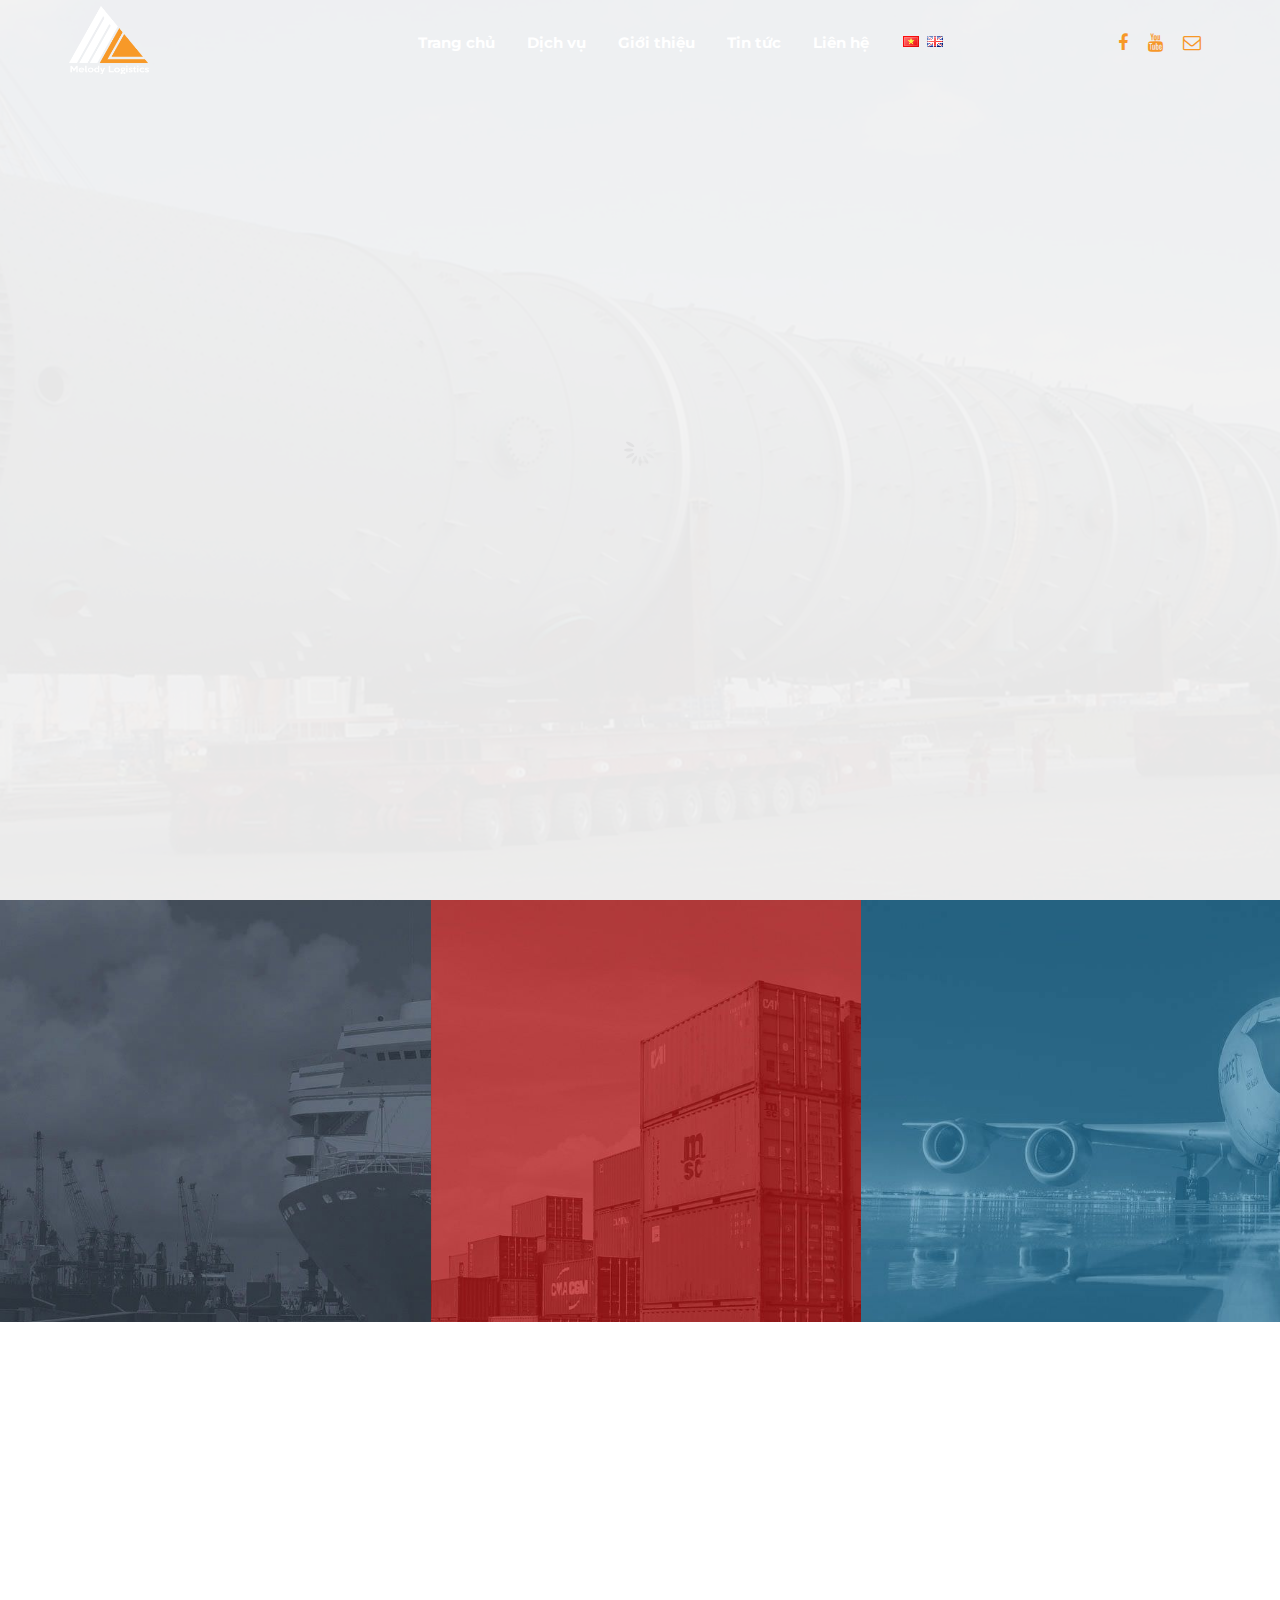
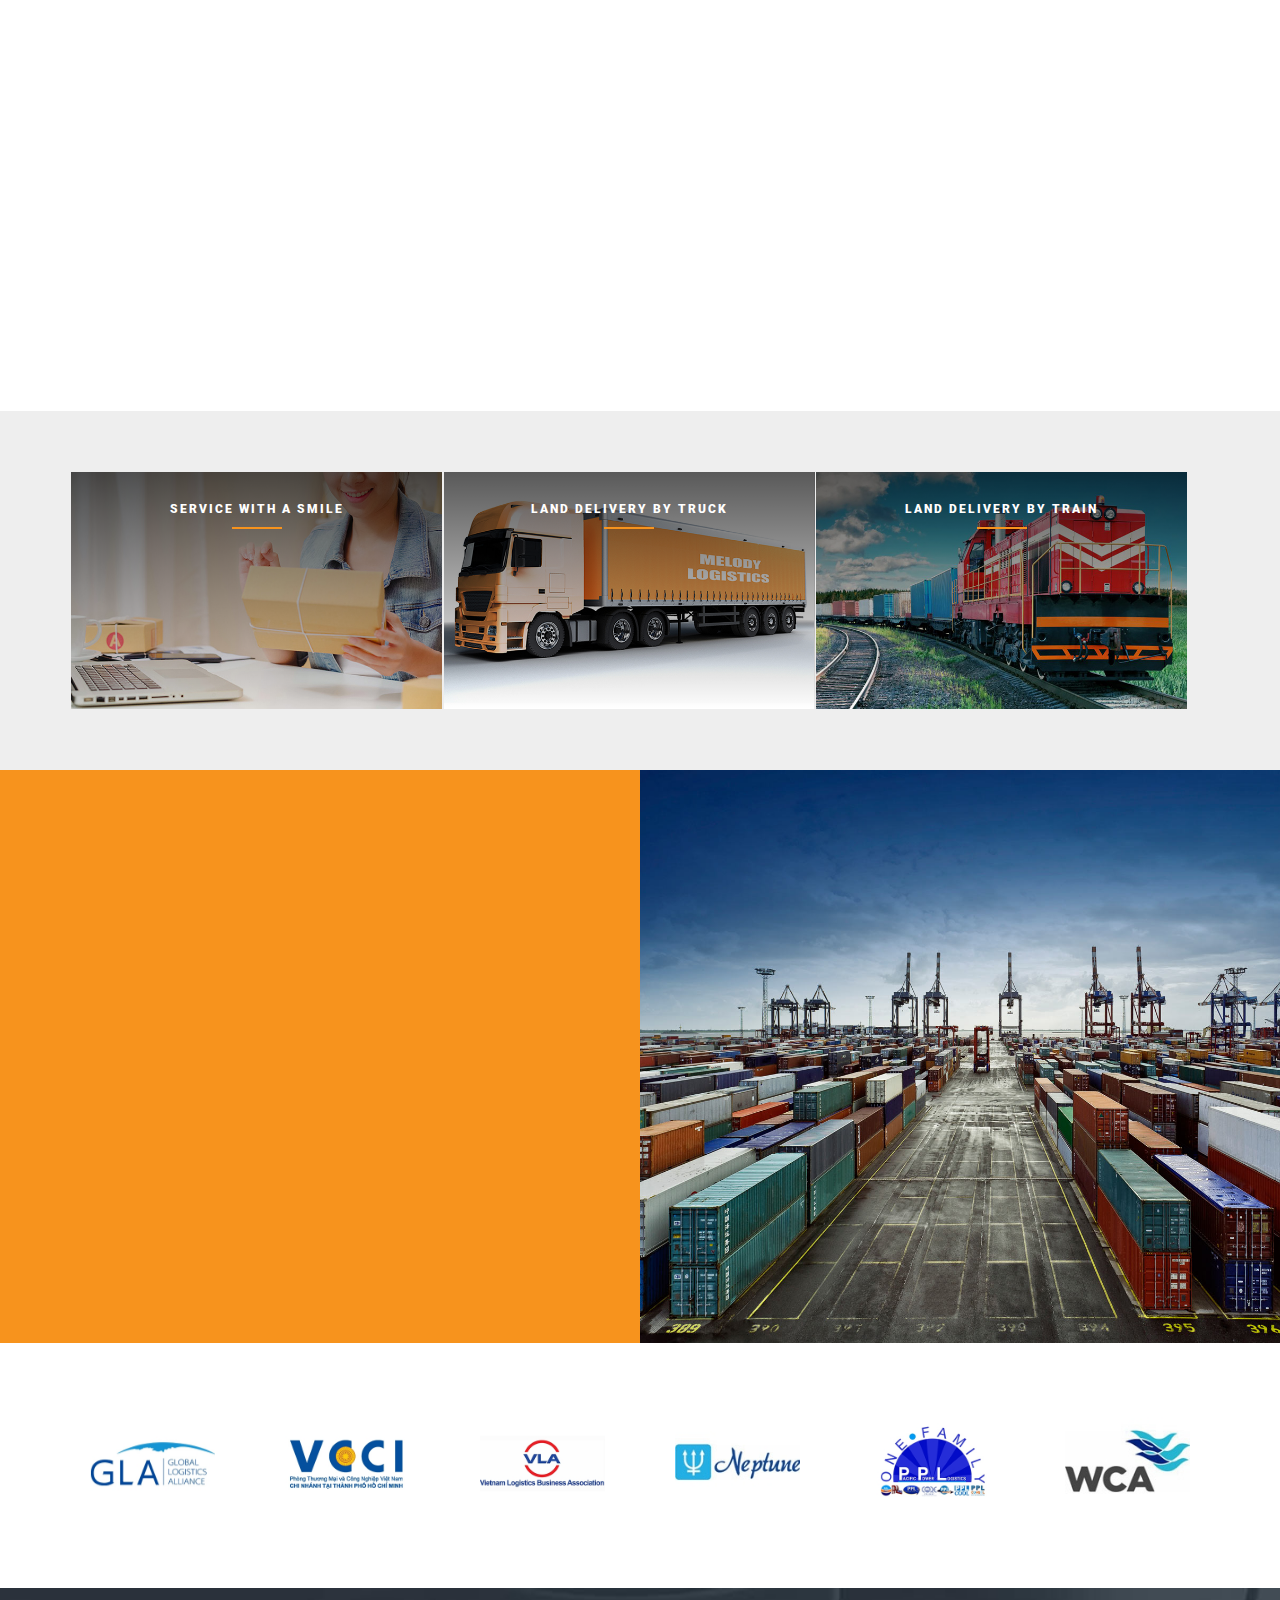
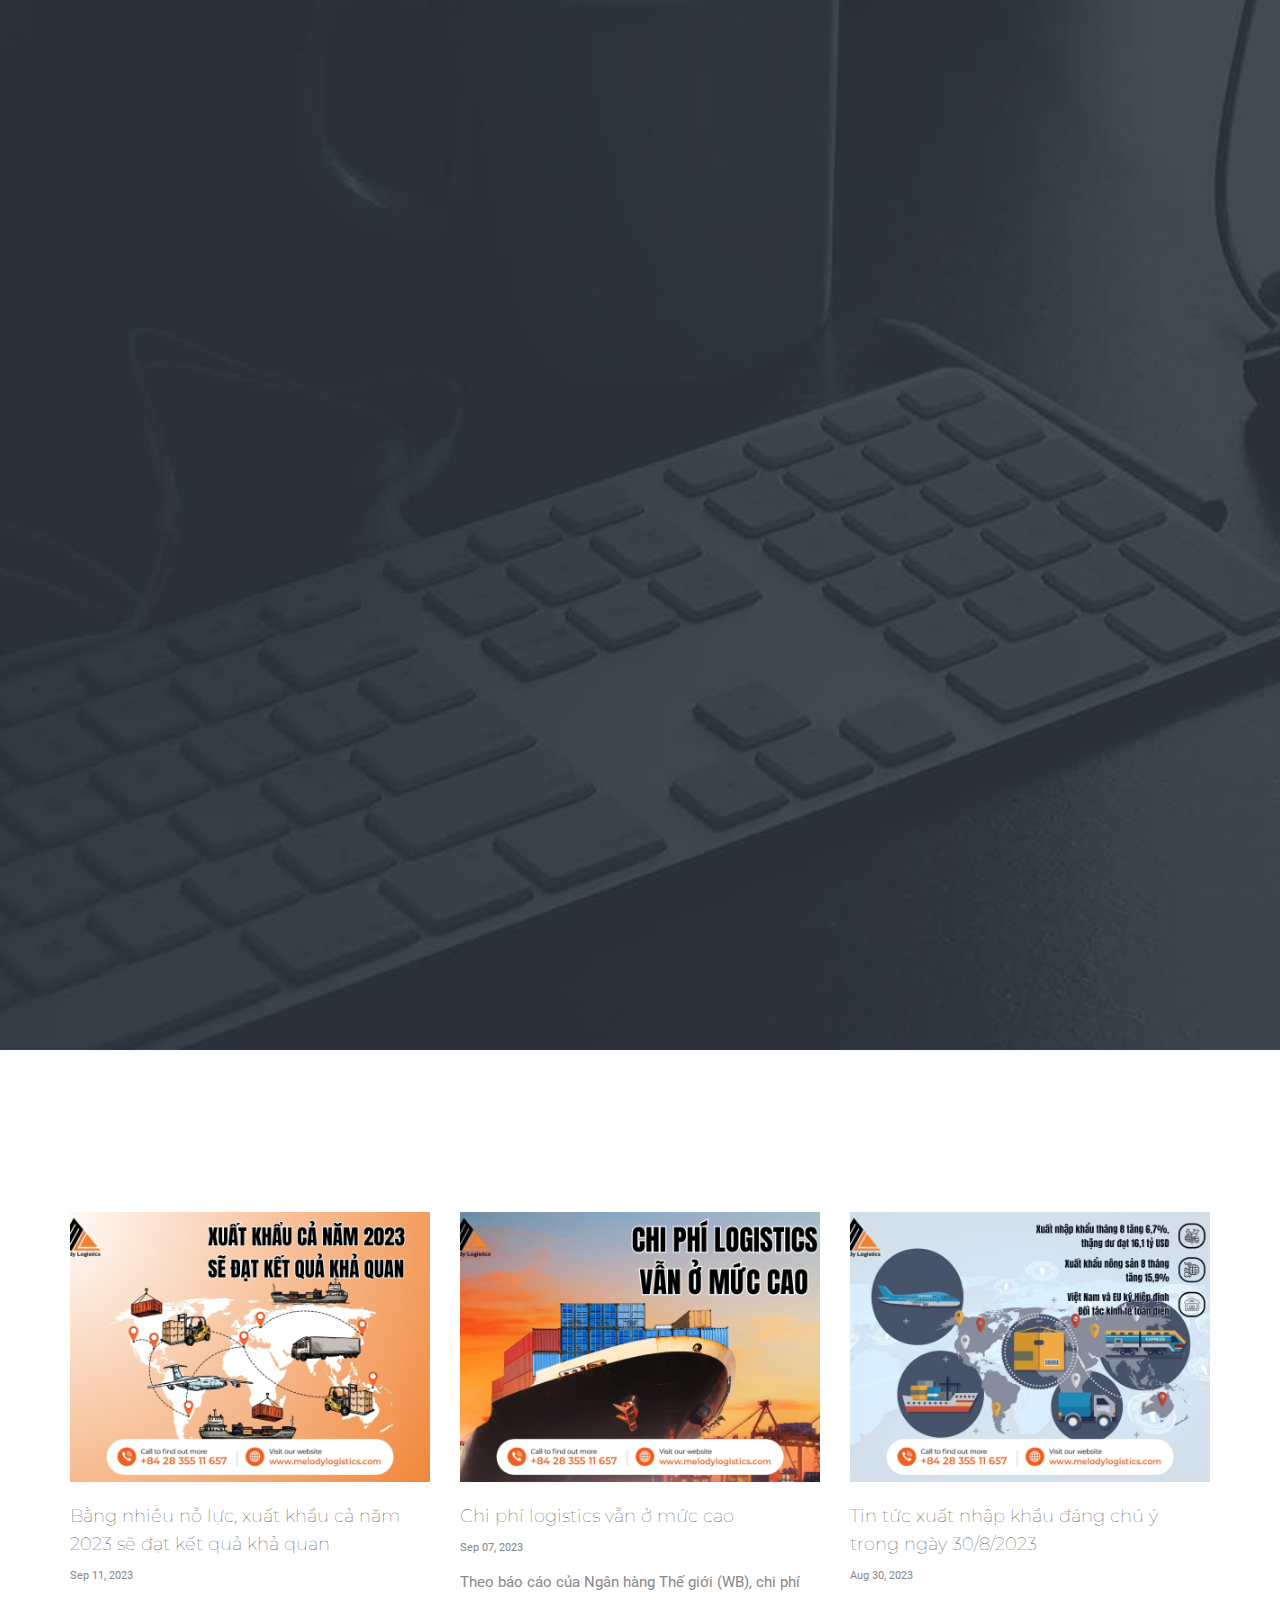
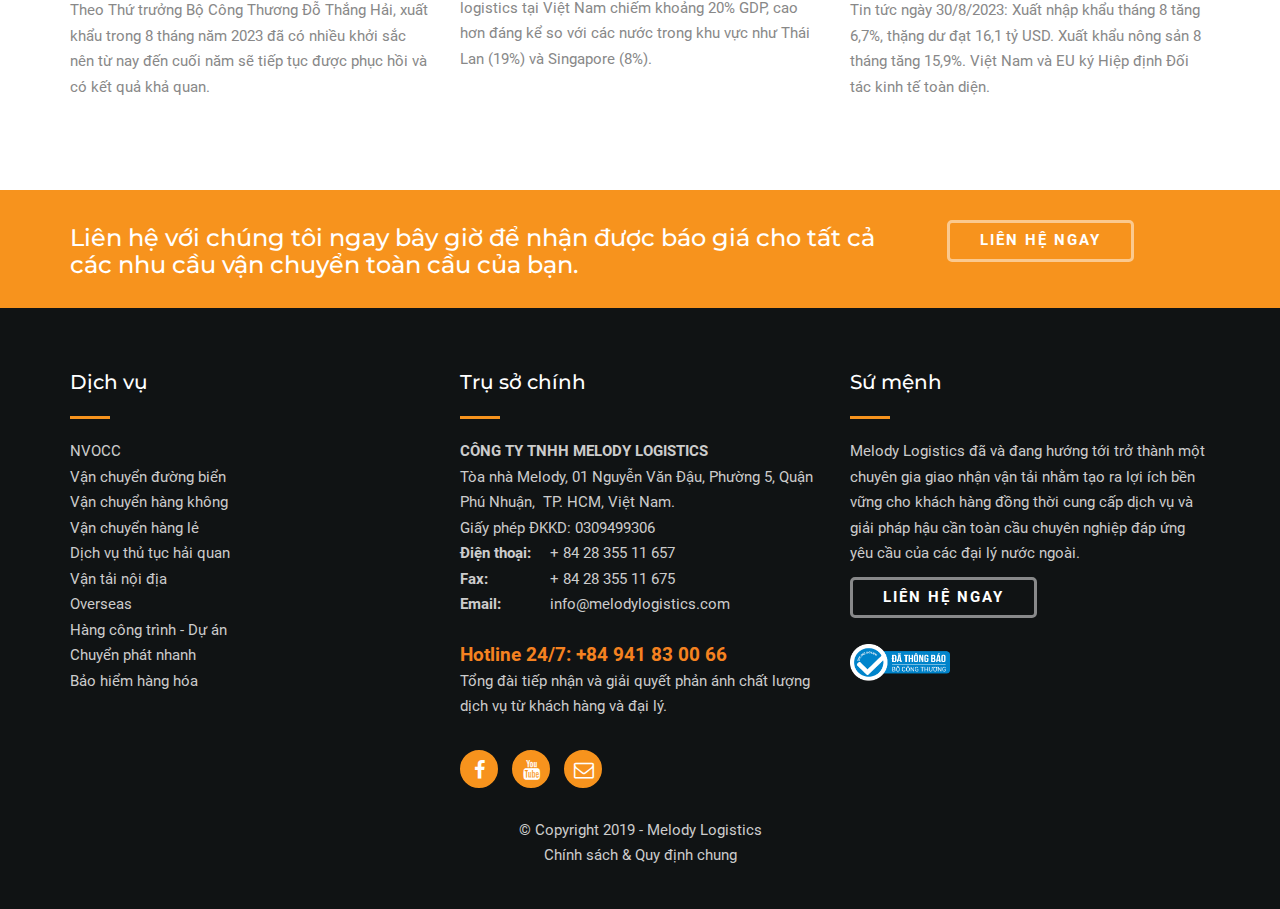
==== index.html @ c4e20d97 "init website" ====
<!DOCTYPE html PUBLIC "-//W3C//DTD XHTML 1.0 Transitional//EN" "http://www.w3.org/TR/xhtml1/DTD/xhtml1-transitional.dtd">
<html xmlns="http://www.w3.org/1999/xhtml">
<head>
	<link rel="canonical" href="">
	<title>Melody Logistics</title>
		<meta http-equiv="Content-Type" content="text/html; charset=utf-8" />
	<!-- Responsive -->
	<meta http-equiv="X-UA-Compatible" content="IE=edge">
	<meta name="viewport" content="width=device-width, initial-scale=1.0, maximum-scale=1.0, user-scalable=0">
	<!--[if lt IE 9]><script src="https://cdnjs.cloudflare.com/ajax/libs/html5shiv/3.7.3/html5shiv.js"></script><![endif]-->
	<!--[if lt IE 9]><script src="js/respond.js"></script><![endif]-->
		<meta name="keywords" content="Logistics, Xuất khẩu, nhập khẩu, Vận chuyển hàng không, Vận chuyển đường biển, Vận chuyển nội địa, Khai báo hải quan">
	<meta name="description" content="Melody Logistics">
	<meta name="category" content="Logistics, Xuất khẩu, nhập khẩu, Vận chuyển hàng không, Vận chuyển đường biển, Vận chuyển nội địa, Khai báo hải quan" />
	<meta name="author" content="melodylogistics.com" />
	<meta name="format-detection" content="telephone=no">
	<meta name="resource-type" content="Document" />
	<meta name="distribution" content="Global" />
	<meta name="revisit-after" content="1 day" />
	<meta name="robots" content="index, follow">	<meta name="language" content="vi,en" />
	
	<link rel="alternate" href="http://melodylogistics.com/trang-chu.html" hreflang="vi-vn">
	    <link rel="alternate" href="http://melodylogistics.com/home-en.html" hreflang="en-us">
    
	<link rel="shortcut icon" href="templates/pc/01/assets/img/brand-icon.png">
	<link rel="image_src" href="templates/pc/01/assets/img/brand-logo.png" />

	<link rel="stylesheet" type="text/css" href="templates/pc/01/assets/css/bootstrap.css" media="screen" />
	<link rel="stylesheet" type="text/css" href="templates/pc/01/assets/css/import-font.css" media="screen" />
	<link rel="stylesheet" type="text/css" href="templates/pc/01/assets/fonts/font-awesome/css/font-awesome.css" media="screen" />
	<link rel="stylesheet" type="text/css" href="templates/pc/01/assets/fonts/et-line-font/style.css" media="screen" />
	<link rel="stylesheet" type="text/css" href="templates/pc/01/assets/rs-plugin/css/settings.css" media="screen" />
	<link rel="stylesheet" type="text/css" href="templates/pc/01/assets/css/owl.carousel.css" media="screen" />
	<link rel="stylesheet" type="text/css" href="templates/pc/01/assets/css/owl.theme.css" media="screen" />
	<link rel="stylesheet" type="text/css" href="templates/pc/01/assets/css/animate.css" media="screen" />
	<link rel="stylesheet" type="text/css" href="templates/pc/01/assets/css/magnific-popup.css" media="screen" />
	<link rel="stylesheet" type="text/css" href="templates/pc/01/assets/css/jquery-ui.css" media="screen" />
	<link rel="stylesheet" type="text/css" href="templates/pc/01/assets/css/let-it-snow.css" media="screen" />
	
		<link rel="stylesheet" type="text/css" href="templates/pc/01/assets/css/fonts.css?v=1530714204" media="screen" />
	
		<link rel="stylesheet" type="text/css" href="templates/pc/01/assets/css/style.css?v=1597909998" media="screen" />
	
	<link rel="stylesheet" type="text/css" href="templates/pc/01/assets/css/rev-settings.css" media="screen" />
	

	<!-- Google Tag Manager -->
	<script>(function(w,d,s,l,i){w[l]=w[l]||[];w[l].push({'gtm.start':
	new Date().getTime(),event:'gtm.js'});var f=d.getElementsByTagName(s)[0],
	j=d.createElement(s),dl=l!='dataLayer'?'&l='+l:'';j.async=true;j.src=
	'gtm.js?id='+i+dl;f.parentNode.insertBefore(j,f);
	})(window,document,'script','dataLayer','GTM-MRBWMZ5');</script>
	<!-- End Google Tag Manager -->	<meta property='og:site_name' content='Melody Logistics' />
	<meta property="og:title" content="Melody Logistics" />
	<meta property="og:description" content="Melody Logistics" />
	<meta property="og:url" content="http://melodylogistics.com" />
</head>

<body>

	<div id="preloader"></div>
	<div id="wrapper">

		        <!-- Google Tag Manager (noscript) -->
        <noscript><iframe src="ns.html?id=GTM-MRBWMZ5"
        height="0" width="0" style="display:none;visibility:hidden"></iframe></noscript>
        <!-- End Google Tag Manager (noscript) -->


<!-- Messenger Plugin chat Code -->
    <div id="fb-root"></div>

    <!-- Your Plugin chat code -->
    <div id="fb-customer-chat" class="fb-customerchat">
    </div>

    <script>
      var chatbox = document.getElementById('fb-customer-chat');
      chatbox.setAttribute("page_id", "296830853773862");
      chatbox.setAttribute("attribution", "biz_inbox");
    </script>

        <!-- Your SDK code -->
        <script>
          window.fbAsyncInit = function() {
            FB.init({
              xfbml            : true,
              version          : 'v14.0'
            });
          };

          (function(d, s, id) {
            var js, fjs = d.getElementsByTagName(s)[0];
            if (d.getElementById(id)) return;
            js = d.createElement(s); js.id = id;
            js.src = 'https://connect.facebook.net/vi_VN/sdk/xfbml.customerchat.js';
            fjs.parentNode.insertBefore(js, fjs);
          }(document, 'script', 'facebook-jssdk'));
        </script>
    
        <!-- Your customer chat code -->
        <div class="fb-customerchat"
        attribution=setup_tool
        page_id="296830853773862"
        theme_color="#ff7e29"
        logged_in_greeting="Chúng tôi có thể giúp gì được cho bạn?"
        logged_out_greeting="Chúng tôi có thể giúp gì được cho bạn?">
        </div>
        <style>
        .fb_customer_chat_bubble_pop_in {
        bottom: 50pt !important;
        }
        .fb_customer_chat_bounce_in_v2 {
        bottom: 95pt !important;
        }
        </style>

        <!-- header begin -->
        <header>
            <div class="container">
                <span id="menu-btn"></span>
                <div class="row">
                    <div class="col-md-3">

                        <!-- logo begin -->
                        <div id="logo">
                            <div class="inner">
                                <a href="trang-chu.html" title="Trang chủ">
                                    <img src="templates/pc/01/assets/img/logo.png" alt="" class="logo-1">
                                    <img src="templates/pc/01/assets/img/logo-2.png" alt="" class="logo-2">
                                </a>

                            </div>
                        </div>
                        <!-- logo close -->

                    </div>

                    <div class="col-md-9">

                        <!-- mainmenu begin -->
                        <nav id="mainmenu-container">
                            <ul id="mainmenu">
                                <li><a href="trang-chu.html" title="Trang chủ">Trang chủ</a></li>
                                <li><a href="javascript:void(0);" title="Dịch vụ">Dịch vụ</a>
                                    <ul>
										                                        <li><a href="nvocc-1.html" title="NVOCC">NVOCC</a></li>
										                                        <li><a href="van-chuyen-duong-bien-2.html" title="Vận chuyển đường biển">Vận chuyển đường biển</a></li>
										                                        <li><a href="van-chuyen-hang-khong-3.html" title="Vận chuyển hàng không">Vận chuyển hàng không</a></li>
										                                        <li><a href="van-chuyen-hang-le-4.html" title="Vận chuyển hàng lẻ">Vận chuyển hàng lẻ</a></li>
										                                        <li><a href="dich-vu-thu-tuc-hai-quan-5.html" title="Dịch vụ thủ tục hải quan">Dịch vụ thủ tục hải quan</a></li>
										                                        <li><a href="van-tai-noi-dia-6.html" title="Vận tải nội địa">Vận tải nội địa</a></li>
										                                        <li><a href="overseas-7.html" title="Overseas">Overseas</a></li>
										                                        <li><a href="hang-cong-trinh-du-an-8.html" title="Hàng công trình - Dự án">Hàng công trình - Dự án</a></li>
										                                        <li><a href="chuyen-phat-nhanh-106.html" title="Chuyển phát nhanh">Chuyển phát nhanh</a></li>
										                                        <li><a href="bao-hiem-248.html" title="Bảo hiểm hàng hóa">Bảo hiểm hàng hóa</a></li>
										                                    </ul>
                                </li>
                                <li><a href="gioi-thieu-1.html" title="Giới thiệu">Giới thiệu</a></li>
                                <li><a href="javascript:void(0);" title="Tin tức">Tin tức</a>
                                    <ul>
										                                        <li><a href="tin-chuyen-nganh-1.html" title="Tin chuyên ngành">Tin chuyên ngành</a></li>
										                                        <li><a href="kien-thuc-chuyen-nganh-11.html" title="Kiến thức chuyên ngành">Kiến thức chuyên ngành</a></li>
										                                        <li><a href="tin-noi-bo-9.html" title="Tin nội bộ">Tin nội bộ</a></li>
										                                        <li><a href="tuyen-dung-10.html" title="Tuyển dụng">Tuyển dụng</a></li>
										                                    </ul>
                                </li>
                                <li><a href="lien-he-5.html" title="Liên hệ">Liên hệ</a></li>
				                <li>
									<div class="language">
										<a class="lang ivn" href="trang-chu.html" title="Tiếng Việt"></a>
                                                                                <a class="lang ien" href="home-en.html" title="English"></a>
                                        									</div><!-- .langauge -->
				                </li>
                            </ul>
                        </nav>
                        <!-- mainmenu close -->

                        <!-- social icons -->
                        <div class="social">
                            <a href="https://www.facebook.com/melodylogistics/" target="_blank"><i class="fa fa-facebook"></i></a>
                            <a href="https://www.youtube.com/channel/UCP0BFwddHaBGBmp3jdzWpYw/featured?view_as=subscriber" target="_blank"><i class="fa fa-youtube"></i></a>
                            <a href="mailto:info@melodylogistics.com"><i class="fa fa-envelope-o"></i></a>
                        </div>
                        <!-- social icons close -->

                    </div>
                </div>
            </div>
        </header>
        <!-- header close -->

		<!-- slider -->
		<div id="slider">
			<!-- revolution slider begin -->
			<div class="fullwidthbanner-container">
				<div id="revolution-slider">
					<ul>
						
												<li data-transition="fade" data-slotamount="7" data-masterspeed="2500" data-delay="5000">
							<!--  BACKGROUND IMAGE -->
							<img src="uploads/2022/melodylogistics_com_ctc_t1657856546_ANV1.jpg" alt="VẬN CHUYỂN HÀNG SIÊU TRƯỜNG SIÊU TRỌNG">

														<div class="tp-caption h-line lft"
								data-x="center"
								data-y="170"
								data-speed="800"
								data-start="1000"
								data-easing="easeInOutCubic"
								data-endspeed="300">
							</div>

							<div class="tp-caption lft custom-font-1"
								data-x="center"
								data-y="220"
								data-speed="800"
								data-start="800"
								data-easing="easeInOutCubic">
								VẬN CHUYỂN HÀNG SIÊU TRƯỜNG SIÊU TRỌNG							</div>
							
							<div class="tp-caption sfb custom-font-2"
								data-x="center"
								data-y="270"
								data-speed="800"
								data-start="1400"
								data-easing="easeInOutCubic">
								Với đội ngũ chuyên nghiệp, nhiều kinh nghiệm và nhiệt tình, chúng tôi sẽ vận chuyển tất cả các loại máy móc, thiết bị đến nơi đâu bạn yêu cầu.							</div>

													</li>
												<li data-transition="fade" data-slotamount="7" data-masterspeed="2500" data-delay="5000">
							<!--  BACKGROUND IMAGE -->
							<img src="uploads/2022/melodylogistics_com_ctc_t1657857971_7hEA.jpg" alt="Vận chuyển hàng hóa đường bộ">

														<div class="tp-caption h-line lft"
								data-x="center"
								data-y="170"
								data-speed="800"
								data-start="1000"
								data-easing="easeInOutCubic"
								data-endspeed="300">
							</div>

							<div class="tp-caption lft custom-font-1"
								data-x="center"
								data-y="220"
								data-speed="800"
								data-start="800"
								data-easing="easeInOutCubic">
								Vận chuyển hàng hóa đường bộ							</div>
							
							<div class="tp-caption sfb custom-font-2"
								data-x="center"
								data-y="270"
								data-speed="800"
								data-start="1400"
								data-easing="easeInOutCubic">
								Vận chuyển nội địa linh hoạt và hiệu quả với chi phí tốt nhất sẽ luôn là sự lựa chọn 
hàng đầu cho các khách hàng 							</div>

													</li>
												<li data-transition="fade" data-slotamount="7" data-masterspeed="2500" data-delay="5000">
							<!--  BACKGROUND IMAGE -->
							<img src="uploads/2022/melodylogistics_com_ctc_t1657858113_S895.jpg" alt="Dịch vụ hải quan">

														<div class="tp-caption h-line lft"
								data-x="center"
								data-y="170"
								data-speed="800"
								data-start="1000"
								data-easing="easeInOutCubic"
								data-endspeed="300">
							</div>

							<div class="tp-caption lft custom-font-1"
								data-x="center"
								data-y="220"
								data-speed="800"
								data-start="800"
								data-easing="easeInOutCubic">
								Dịch vụ hải quan							</div>
							
							<div class="tp-caption sfb custom-font-2"
								data-x="center"
								data-y="270"
								data-speed="800"
								data-start="1400"
								data-easing="easeInOutCubic">
								Thông quan hàng hóa sớm nhất luôn là mục tiêu hàng đầu của bộ phận dịch vụ hải quan Melody Logistics							</div>

													</li>
												<li data-transition="fade" data-slotamount="7" data-masterspeed="2500" data-delay="5000">
							<!--  BACKGROUND IMAGE -->
							<img src="uploads/2022/melodylogistics_com_ctc_t1657858182_HLhY.jpg" alt="Dịch vụ gom hàng lẻ">

														<div class="tp-caption h-line lft"
								data-x="center"
								data-y="170"
								data-speed="800"
								data-start="1000"
								data-easing="easeInOutCubic"
								data-endspeed="300">
							</div>

							<div class="tp-caption lft custom-font-1"
								data-x="center"
								data-y="220"
								data-speed="800"
								data-start="800"
								data-easing="easeInOutCubic">
								Dịch vụ gom hàng lẻ							</div>
							
							<div class="tp-caption sfb custom-font-2"
								data-x="center"
								data-y="270"
								data-speed="800"
								data-start="1400"
								data-easing="easeInOutCubic">
								Tối ưu hóa chi phí và thời gian vận chuyển với dịch vụ vận chuyển hàng lẻ của chúng tôi.							</div>

													</li>
												<li data-transition="fade" data-slotamount="7" data-masterspeed="2500" data-delay="5000">
							<!--  BACKGROUND IMAGE -->
							<img src="uploads/2022/melodylogistics_com_ctc_t1657858251_PT57.jpg" alt="NVOCC">

														<div class="tp-caption h-line lft"
								data-x="center"
								data-y="170"
								data-speed="800"
								data-start="1000"
								data-easing="easeInOutCubic"
								data-endspeed="300">
							</div>

							<div class="tp-caption lft custom-font-1"
								data-x="center"
								data-y="220"
								data-speed="800"
								data-start="800"
								data-easing="easeInOutCubic">
								NVOCC							</div>
							
							<div class="tp-caption sfb custom-font-2"
								data-x="center"
								data-y="270"
								data-speed="800"
								data-start="1400"
								data-easing="easeInOutCubic">
								Chúng tôi cung cấp cho khách hàng sử dụng dịch vụ vận tải đường biển những giải pháp hiệu quả với chi phí thấp nhất							</div>

													</li>
												<li data-transition="fade" data-slotamount="7" data-masterspeed="2500" data-delay="5000">
							<!--  BACKGROUND IMAGE -->
							<img src="uploads/2022/melodylogistics_com_ctc_t1657858302_dyCN.jpg" alt="DỊCH VỤ VẬN CHUYỂN ĐƯỜNG HÀNG KHÔNG TOÀN CẦU">

														<div class="tp-caption h-line lft"
								data-x="center"
								data-y="170"
								data-speed="800"
								data-start="1000"
								data-easing="easeInOutCubic"
								data-endspeed="300">
							</div>

							<div class="tp-caption lft custom-font-1"
								data-x="center"
								data-y="220"
								data-speed="800"
								data-start="800"
								data-easing="easeInOutCubic">
								DỊCH VỤ VẬN CHUYỂN ĐƯỜNG HÀNG KHÔNG TOÀN CẦU							</div>
							
							<div class="tp-caption sfb custom-font-2"
								data-x="center"
								data-y="270"
								data-speed="800"
								data-start="1400"
								data-easing="easeInOutCubic">
								Chúng tôi hiểu rằng vận tải bằng đường hàng không đóng một vai trò quan trọng trong sự thành công của doanh nghiệp của bạn và chúng tôi luôn phấn đấu để cung cấp cho bạn nhiều lựa chọn đáng tin cậy với chi phí hợp lý nhất							</div>

													</li>
												<li data-transition="fade" data-slotamount="7" data-masterspeed="2500" data-delay="5000">
							<!--  BACKGROUND IMAGE -->
							<img src="uploads/2022/melodylogistics_com_ctc_t1657858339_OZrp.jpg" alt="DỊCH VỤ VẬN TẢI ĐƯỜNG BIỂN">

														<div class="tp-caption h-line lft"
								data-x="center"
								data-y="170"
								data-speed="800"
								data-start="1000"
								data-easing="easeInOutCubic"
								data-endspeed="300">
							</div>

							<div class="tp-caption lft custom-font-1"
								data-x="center"
								data-y="220"
								data-speed="800"
								data-start="800"
								data-easing="easeInOutCubic">
								DỊCH VỤ VẬN TẢI ĐƯỜNG BIỂN							</div>
							
							<div class="tp-caption sfb custom-font-2"
								data-x="center"
								data-y="270"
								data-speed="800"
								data-start="1400"
								data-easing="easeInOutCubic">
								Dịch vụ tin cậy, tài chính ổn định và đội ngũ nhân viên giàu kinh nghiệm là những nhân tố chính đem lại sự hợp tác lâu dài với hãng tàu và tất cả đối tác							</div>

													</li>
						
						<div class="soverlay"></div>
					</ul>
				</div>
			</div>
			<!-- revolution slider close -->
		</div>
		<!-- slider close -->

		<div class="clearfix"></div>

		<!-- content begin -->
		<div id="content" class="no-padding">
			
			<div class="box-container">
				
								<div id="bg-service-1" class="idx-service box-one-third light-text">
					<div class="inner wow" data-wow-delay="0s">
						<h2 class="wow fadeIn" data-wow-delay=".2s">NVOCC</h2>
						<p class="wow fadeIn" data-wow-delay=".3s">NVOCC cung cấp cho khách hàng có nhu cầu vận tải đường biển những giải pháp hiệu quả với chi phí thấp nhất. NVOCC duy trì quan hệ đối tác chiến lược với các hãng lớn trên thế giới nhằm cung cấp cước tàu biển với giá cạnh tranh nhất.</p>
						<div class="divider-single"></div>
						<a href="nvocc-1.html" title="NVOCC" class="btn-border-light wow fadeInUp" data-wow-delay=".4s" data-wow-duration=".3s">xem thêm</a>
					</div>
				</div>

								<div id="bg-service-3" class="idx-service box-one-third light-text">
					<div class="inner">
						<h2 class="wow fadeIn" data-wow-delay=".2s">Vận chuyển đường biển</h2>
						<p class="wow fadeIn" data-wow-delay=".3s">Melody ký kết hợp đồng dịch vụ với các hãng tàu có uy tín như APL, CMA-CGM, OOCL, ZIM, CK LINE, PIL, WAN HAI, YML, MSC … để cung cấp cho khách hàng đầy đủ và kịp thời các thông tin về thời gian, lộ trình vận chuyển với chi phí tiết kiệm nhất ...</p>
						<div class="divider-single"></div>
						<a href="van-chuyen-duong-bien-2.html" title="Vận chuyển đường biển" class="btn-border-light wow fadeInUp" data-wow-delay=".4s" data-wow-duration=".3s">xem thêm</a>
					</div>
				</div>

								<div id="bg-service-2" class="idx-service box-one-third light-text">
					<div class="inner">
						<h2 class="wow fadeIn" data-wow-delay=".2s">Vận chuyển hàng không</h2>
						<p class="wow fadeIn" data-wow-delay=".3s">Melody cung cấp dịch vụ xuất và nhập bằng đường hàng không cho tất cả các loại hàng hóa từ / đến bất cứ nơi nào trên thế giới. Bằng cách xây dựng mối quan hệ tốt và lâu dài với nhiều hãng hàng không: MH (Hãng hàng không Malaysia), TK (hãng hàng không...</p>
						<div class="divider-single"></div>
						<a href="van-chuyen-hang-khong-3.html" title="Vận chuyển hàng không" class="btn-border-light wow fadeInUp" data-wow-delay=".4s" data-wow-duration=".3s">xem thêm</a>
					</div>
				</div>
			</div>



			<div class="clearfix"></div>

						<!-- section begin -->
			<section id="section-features">
				<div class="container">
					<div class="row">
						<div class="col-md-12">
							<div class="text-center">
																<h2 class="wow fadeIn" data-wow-delay="0">
									Tại sao chọn chúng tôi?									<span>lý do để chọn chúng tôi làm đối tác vận chuyển hàng hóa của bạn</span>
								</h2>
								<div class="small-border wow flipInY" data-wow-delay=".2s" data-wow-duration=".8s"></div>
							</div>
						</div>
						<div class="col-md-6">
							<div class="feature-box">
								<i class="icon-tools wow zoomIn" data-wow-delay="0s"></i>
								<div class="text wow fadeIn" data-wow-delay=".2s">
																		<h3>HỆ THỐNG CHI NHÁNH RỘNG KHẮP CẢ NƯỚC</h3>
									<p>Melody Logistics với hệ thống chi nhánh và văn phòng rộng khắp cả nước như Hà Nội, Hải Phòng, Đà Nẵng, Đồng Nai, Bình Dương, Cần Thơ và TP. Hồ Chí Minh. Melody Logistics tự tin tiếp nhận mọi nhu cầu vận chuyển hàng hóa trong nước và quốc tế của quý khách hàng.</p>
								</div>
							</div>
						</div>

						<div class="col-md-6">
							<div class="feature-box">
								<i class="icon-bargraph wow zoomIn" data-wow-delay=".2s"></i>
								<div class="text wow fadeIn" data-wow-delay=".4s">
																		<h3>DỊCH VỤ ĐA DẠNG</h3>
									<p>Với hơn 10 năm kinh nghiệm cung cấp dịch vụ giao nhận và vận chuyển hàng hóa, Melody Logistics hiểu được nhu cầu đa dạng của khách hàng, vì vậy chúng tôi luôn cố gắng xây dựng các dịch vụ một cách đa dạng và linh hoạt nhằm đáp ứng yêu cầu khắc khe của Quý khách hàng.</p>
								</div>
							</div>
						</div>

						<div class="col-md-6">
							<div class="feature-box">
								<i class="icon-pricetags wow zoomIn" data-wow-delay=".4s"></i>
								<div class="text wow fadeIn" data-wow-delay=".6s">
																		<h3>SỨC MẠNH TOÀN CẦU</h3>
									<p>Bằng việc đặt niềm tin vào một trong những công ty logistics lớn như Melody Logistics của chúng tôi, Quý khách hàng nhận được sự an tâm về tài chính, nguồn lực lớn, sự đầu tư vào công nghệ và mạng lưới đại lý toàn cầu. Bất cứ nơi nào bạn cần để vận chuyển, Melody Logistics tự hào là thành viên của các hiệp hội hàng đầu thế giới trong ngành vận chuyển hàng hóa như  WCA, FIATA, PPL Network, Neptune, VLA and VCCI. Melody Logistics  sẽ luôn sẵn sàng cung cấp với tiêu chuẩn toàn cầu, chi phí hợp lý, chất lượng cao, giải pháp tối ưu và hiệu quả cho mỗi nhu cầu khách hàng.</p>
								</div>
							</div>
						</div>

						<div class="col-md-6">
							<div class="feature-box">
								<i class="icon-refresh wow zoomIn" data-wow-delay=".6s"></i>
								<div class="text wow fadeIn" data-wow-delay=".8s">
																		<h3>GIẢI PHÁP TỐI ƯU</h3>
									<p>Mặc dù có rất nhiều nhà cung cấp dịch vụ trong ngành công nghiệp logistics hiện nay, nhưng Melody Logistics luôn tìm kiếm giải pháp tốt nhất cho nhu cầu vận chuyển  hàng hóa của quý khách hàng.</p>
								</div>
							</div>
						</div>

						<div class="clearfix"></div>

					</div>
				</div>
			</section>
			<!-- section close -->

			<!-- section begin -->
			<section id="section-gallery">
				<div class="container">
					<div class="row">


						<div class="col-md-12">
							<div id="gallery" class="gallery full-gallery ex-gallery zoom-gallery">

								<!-- gallery item -->
								<div class="item">
									<div class="picframe">
										<a href="templates/pc/01/assets/img/gallery/pic-1.jpg" data-source="templates/pc/01/assets/img/gallery/pic-1.jpg" title="Service with a Smile">
											<span class="overlay"></span>

											<span class="pf_text">
												<span class="project-name">Service with a Smile</span>
												<span class="small-border"></span>
											</span>

											<img src="templates/pc/01/assets/img/gallery/pic-1.jpg" alt="" />
										</a>

									</div>
								</div>
								<!-- close gallery item -->

								<!-- gallery item -->
								<div class="item">
									<div class="picframe">
										<a href="templates/pc/01/assets/img/gallery/pic-2.jpg" data-source="templates/pc/01/assets/img/gallery/pic-2.jpg" title="Land Delivery by Truck">
											<span class="overlay"></span>

											<span class="pf_text">
												<span class="project-name">Land Delivery by Truck</span>
												<span class="small-border"></span>
											</span>

											<img src="templates/pc/01/assets/img/gallery/pic-2.jpg" alt="" />
										</a>

									</div>
								</div>
								<!-- close gallery item -->

								<!-- gallery item -->
								<div class="item">
									<div class="picframe">
										<a href="templates/pc/01/assets/img/gallery/pic-3.jpg" data-source="templates/pc/01/assets/img/gallery/pic-3.jpg" title="Land Delivery by Train">
											<span class="overlay"></span>

											<span class="pf_text">
												<span class="project-name">Land Delivery by Train</span>
												<span class="small-border"></span>
											</span>

											<img src="templates/pc/01/assets/img/gallery/pic-3.jpg" alt="" />
										</a>

									</div>
								</div>
								<!-- close gallery item -->





							</div>
						</div>
					</div>
				</div>
			</section>
			<!-- section close -->

			<!-- section begin -->
			<section id="explore-1" class="side-bg light-text">
				<div class="col-md-6 col-md-offset-6 pull-right image-container">
					<div class="background-image"></div>
				</div>

				<div class="container">
					<div class="row">
						<div class="col-md-5">
							<div class="inner-padding">
								<div id="testi-carousel" class="testi-slider wow fadeIn" data-wow-delay="0s" data-wow-duration="1s">
									
																		<div class="item">
										<blockquote>Cảm ơn quý công ty Melody Logistics luôn sát cánh củng doanh nghiệp chúng tôi và luôn tư vấn giải pháp để chúng tôi có thể tối ưu chi phí cho doanh nghiệp của mình mà vẫn đáp ứng nhu cầu vận chuyển hàng hóa của chúng tôi. Chân thành cảm ơn

Châu Tuyết Nhi - CTC Group
</blockquote>
										<span class="testi-by">Cảm nhận từ khách hàng</span>
									</div>
																		<div class="item">
										<blockquote>Là một trong những nhà cung cấp dịch vụ logistics đầu tiên doanh nghiệp chúng tôi lựa chọn để vận chuyển những chuyến hàng đầu từ sang Châu Âu. Sau 10 năm gắn bó chúng tôi khẳng định Melody Logistics là một trong nhưng đơn vị uy tín với chi phí hợp lý và đội ngũ lãnh đạo và nhân viên có tâm. Đó là một trong những lý do giúp Melody Logistics phát triễn bền vững suốt hơn 10 năm qua.

Nguyễn Huy Thái - phòng xuất nhập khẩu HL Group</blockquote>
										<span class="testi-by">Cảm nhận từ khách hàng</span>
									</div>
									
								</div>
							</div>

						</div>
					</div>
				</div>

				<div class="clearfix"></div>
			</section>
			<!-- section close -->

			<!-- section begin -->
			<section id="section-partners">
				<div class="container">
					<div class="row">

						<div class="client-carousel logo-partners">
							
														<div class="client-item">
								<img src="uploads/2019/melodylogistics_com_ctc_t1565165986_JfKW.jpg" alt="GLA">
							</div>
														<div class="client-item">
								<img src="uploads/2019/melodylogistics_com_ctc_t1565166102_sD3T.jpg" alt="VCCI">
							</div>
														<div class="client-item">
								<img src="uploads/2019/melodylogistics_com_ctc_t1565166237_8vEe.jpg" alt="VLA">
							</div>
														<div class="client-item">
								<img src="uploads/2018/melodylogistics_com_ctc_t1544415339_Dqco.jpg" alt="Neptune">
							</div>
														<div class="client-item">
								<img src="uploads/2019/melodylogistics_com_ctc_t1565166421_N0U4.jpg" alt="PPL Network">
							</div>
														<div class="client-item">
								<img src="uploads/2018/melodylogistics_com_ctc_t1544415365_Xxk6.jpg" alt="WCA">
							</div>
														<div class="client-item">
								<img src="uploads/2019/melodylogistics_com_ctc_t1565166500_IG7Q.jpg" alt="FIATA">
							</div>
														<div class="client-item">
								<img src="uploads/2020/melodylogistics_com_ctc_t1579513542_wmNv.jpg" alt="Chubb">
							</div>
							
						</div>

						<div class="clearfix"></div>
					</div>
				</div>
			</section>
			<!-- section close -->

			<!-- section begin -->
			<section id="section-faq" class="light-text">

				<div class="container">
					<div class="row">
						<div class="text-center">
							<h2 class="wow fadeInUp" data-wow-delay="0">FAQ
						<span>Frequently Asked Questions</span>
							</h2>
							<div class="small-border wow flipInY" data-wow-delay=".2s" data-wow-duration=".8s"></div>
						</div>

						<div class="col-md-6 wow fadeInLeft" data-wow-delay=".5s" data-duration=".75s">

							<ul class="accordion">

																<li>
									<a class="Active">Tôi muốn nhận báo giá về lô hàng của mình?</a>
									<div class="content">Bạn chỉ cần liên hệ và cung cấp thông tin vào 1 trong những kênh sau:

    -Nhắn tin qua box chat ở góc phải màn hình với Melody.
    -Gửi email vào : info@melodylogistics.com.
    -Gọi vào số: + 84 28 355 11 657.
    -Nhắn tin vào fanpage chính thức : https://www.facebook.com/melodylogistics.

Tùy thuộc vào POL/POD, loại sản phẩm và điều khoản giao dịch, bạn sẽ nhận được báo giá sau khoảng 30 phút đến 1 ngày</div>
								</li>
																<li>
									<a class="Active">CIF Cost, Insurance and Freight</a>
									<div class="content">Người bán có nghĩa vụ giống như điều khoản CFR tuy nhiên người bán có thêm nghĩa vụ mua bảo hiểm rủi ro về hư hại và tổn thất hàng hóa trong suốt quá trình vận chuyển.  Người bán có nghĩa vụ làm các thủ tục xuất khẩu. Điều khoản này chỉ áp dụng cho vận tải đường biển hoặc đường sông.  </div>
								</li>
																<li>
									<a class="Active">CFR Cost and Freight</a>
									<div class="content">Người bán chịu các phí tổn và trả cước vận chuyển đến cảng đích. Thời điểm chuyển giao rủi ro từ người bán sang người mua là ngay sau khi hàng được giao qua lan can tàu tại cảng xuất. Người bán có nghĩa vụ làm các thủ tục xuất khẩu. Điều khoản này chỉ áp dụng cho vận chuyển đường biển và đường sông.</div>
								</li>
																<li>
									<a class="Active">FOB Free On Board</a>
									<div class="content">Người mua chịu mọi phí tổn và rủi ro ngay sau khi hàng được giao qua lan can tàu tại cảng xuất khẩu. Người mua đồng thời có nghĩa vụ làm thủ tục xuất khẩu. Điều khoản này chỉ áp dụng cho vận tải đường biển hoặc đường sông.  </div>
								</li>
								
							</ul>

						</div>


						<div class="col-md-6 wow fadeInRight" data-wow-delay=".5s" data-duration=".75s">
							<ul class="accordion">

																<li>
									<a class="Active">Tôi muốn nhận báo giá về lô hàng của mình?</a>
									<div class="content">Bạn chỉ cần liên hệ và cung cấp thông tin vào 1 trong những kênh sau:

    -Nhắn tin qua box chat ở góc phải màn hình với Melody.
    -Gửi email vào : info@melodylogistics.com.
    -Gọi vào số: + 84 28 355 11 657.
    -Nhắn tin vào fanpage chính thức : https://www.facebook.com/melodylogistics.

Tùy thuộc vào POL/POD, loại sản phẩm và điều khoản giao dịch, bạn sẽ nhận được báo giá sau khoảng 30 phút đến 1 ngày</div>
								</li>
																<li>
									<a class="Active">CIF Cost, Insurance and Freight</a>
									<div class="content">Người bán có nghĩa vụ giống như điều khoản CFR tuy nhiên người bán có thêm nghĩa vụ mua bảo hiểm rủi ro về hư hại và tổn thất hàng hóa trong suốt quá trình vận chuyển.  Người bán có nghĩa vụ làm các thủ tục xuất khẩu. Điều khoản này chỉ áp dụng cho vận tải đường biển hoặc đường sông.  </div>
								</li>
																<li>
									<a class="Active">CFR Cost and Freight</a>
									<div class="content">Người bán chịu các phí tổn và trả cước vận chuyển đến cảng đích. Thời điểm chuyển giao rủi ro từ người bán sang người mua là ngay sau khi hàng được giao qua lan can tàu tại cảng xuất. Người bán có nghĩa vụ làm các thủ tục xuất khẩu. Điều khoản này chỉ áp dụng cho vận chuyển đường biển và đường sông.</div>
								</li>
																<li>
									<a class="Active">FOB Free On Board</a>
									<div class="content">Người mua chịu mọi phí tổn và rủi ro ngay sau khi hàng được giao qua lan can tàu tại cảng xuất khẩu. Người mua đồng thời có nghĩa vụ làm thủ tục xuất khẩu. Điều khoản này chỉ áp dụng cho vận tải đường biển hoặc đường sông.  </div>
								</li>
								
							</ul>
						</div>

						<div class="divider-single"></div>

						<div class="text-center" style="display: none;">
							<a href="#" class="btn-border-light wow fadeInUp" data-wow-delay="0">Have More Questions?</a>
						</div>


					</div>
				</div>

				<div class="clearfix"></div>
			</section>
			<!-- section close -->

			<!-- section begin -->
			<section id="section-news">
				<div class="container">
					<div class="row">
						<div class="text-center">
							<h2 class="wow fadeIn" data-wow-delay="0">Tin tức
						<span>cập nhật những thông tin mới nhất</span>
							</h2>
							<div class="small-border wow flipInY" data-wow-delay=".2s" data-wow-duration=".8s"></div>
						</div>
						<div id="newslist" class="news-list">
							
														<div class="col-md-4 news-item item">
								<a href="bang-nhieu-no-luc-xuat-khau-ca-nam-2023-se-dat-ket-qua-kha-quan-1033.html" title="Bằng nhiều nỗ lực, xuất khẩu cả năm 2023 sẽ đạt kết quả khả quan"><div class="imgthumb" style="background-image: url('uploads/2023/melodylogistics_com_ctc_t1694404621_gTDo.jpg');"></div></a>
								<div class="desc">
									<a href="bang-nhieu-no-luc-xuat-khau-ca-nam-2023-se-dat-ket-qua-kha-quan-1033.html" title="Bằng nhiều nỗ lực, xuất khẩu cả năm 2023 sẽ đạt kết quả khả quan">
										<h3>Bằng nhiều nỗ lực, xuất khẩu cả năm 2023 sẽ đạt kết quả khả quan</h3>
									</a>
									<div class="post-details">Sep 11, 2023</div>
									Theo Thứ trưởng Bộ Công Thương Đỗ Thắng Hải, xuất khẩu trong 8 tháng năm 2023 đã có nhiều khởi sắc nên từ nay đến cuối năm sẽ tiếp tục được phục hồi và có kết quả khả quan.
									<br>
								</div>
							</div>
														<div class="col-md-4 news-item item">
								<a href="chi-phi-logistics-van-o-muc-cao-1032.html" title="Chi phí logistics vẫn ở mức cao"><div class="imgthumb" style="background-image: url('uploads/2023/melodylogistics_com_ctc_t1694069245_yGzT.jpg');"></div></a>
								<div class="desc">
									<a href="chi-phi-logistics-van-o-muc-cao-1032.html" title="Chi phí logistics vẫn ở mức cao">
										<h3>Chi phí logistics vẫn ở mức cao</h3>
									</a>
									<div class="post-details">Sep 07, 2023</div>
									Theo báo cáo của Ngân hàng Thế giới (WB), chi phí logistics tại Việt Nam chiếm khoảng 20% GDP, cao hơn đáng kể so với các nước trong khu vực như Thái Lan (19%) và Singapore (8%).
									<br>
								</div>
							</div>
														<div class="col-md-4 news-item item">
								<a href="tin-tuc-xuat-nhap-khau-dang-chu-y-trong-ngay-30-8-2023-1031.html" title="Tin tức xuất nhập khẩu đáng chú ý trong ngày 30/8/2023"><div class="imgthumb" style="background-image: url('uploads/2023/melodylogistics_com_ctc_t1693367497_wAmS.jpg');"></div></a>
								<div class="desc">
									<a href="tin-tuc-xuat-nhap-khau-dang-chu-y-trong-ngay-30-8-2023-1031.html" title="Tin tức xuất nhập khẩu đáng chú ý trong ngày 30/8/2023">
										<h3>Tin tức xuất nhập khẩu đáng chú ý trong ngày 30/8/2023</h3>
									</a>
									<div class="post-details">Aug 30, 2023</div>
									Tin tức ngày 30/8/2023: Xuất nhập khẩu tháng 8 tăng 6,7%, thặng dư đạt 16,1 tỷ USD. Xuất khẩu nông sản 8 tháng tăng 15,9%. Việt Nam và EU ký Hiệp định Đối tác kinh tế toàn diện.									<br>
								</div>
							</div>
							
						</div>

						<div class="clearfix"></div>

					</div>
				</div>
			</section>
			<!-- section close -->

			<div class="call-to-action text-light">
				<div class="container">
					<div class="row">
						<div class="col-md-9">
							<h2>Liên hệ với chúng tôi ngay bây giờ để nhận được báo giá cho tất cả các nhu cầu vận chuyển toàn cầu của bạn.</h2>
						</div>

						<div class="col-md-3">
							<a href="lien-he-5.html" title="Liên hệ ngay" class="btn-border-light">Liên Hệ Ngay</a>
						</div>
					</div>
				</div>
			</div>

		</div>

		        <!-- footer begin -->
        <footer>
            <div class="container">
                <div class="row">



                    <div class="col-md-4">
                        <h3>Dịch vụ</h3>
                        <div class="tiny-border"></div>
                        <ul>
                                                        <li><a href="nvocc-1.html" title="NVOCC">NVOCC</a></li>
                                                        <li><a href="van-chuyen-duong-bien-2.html" title="Vận chuyển đường biển">Vận chuyển đường biển</a></li>
                                                        <li><a href="van-chuyen-hang-khong-3.html" title="Vận chuyển hàng không">Vận chuyển hàng không</a></li>
                                                        <li><a href="van-chuyen-hang-le-4.html" title="Vận chuyển hàng lẻ">Vận chuyển hàng lẻ</a></li>
                                                        <li><a href="dich-vu-thu-tuc-hai-quan-5.html" title="Dịch vụ thủ tục hải quan">Dịch vụ thủ tục hải quan</a></li>
                                                        <li><a href="van-tai-noi-dia-6.html" title="Vận tải nội địa">Vận tải nội địa</a></li>
                                                        <li><a href="overseas-7.html" title="Overseas">Overseas</a></li>
                                                        <li><a href="hang-cong-trinh-du-an-8.html" title="Hàng công trình - Dự án">Hàng công trình - Dự án</a></li>
                                                        <li><a href="chuyen-phat-nhanh-106.html" title="Chuyển phát nhanh">Chuyển phát nhanh</a></li>
                                                        <li><a href="bao-hiem-248.html" title="Bảo hiểm hàng hóa">Bảo hiểm hàng hóa</a></li>
                                                    </ul>
                    </div>

                    <div class="col-md-4">
                                                <h3>Trụ sở chính</h3>
                        <div class="tiny-border"></div>
                        <div><span style="font-weight: bold;">CÔNG TY TNHH MELODY LOGISTICS<br></span></div>Tòa nhà Melody, 01 Nguyễn Văn Đậu, Phường 5, Quận Phú Nhuận,&nbsp; TP. HCM, Việt Nam.<div>Giấy phép ĐKKD: 0309499306<br><table style="border-collapse:collapse;width:100%;"><tbody><tr><td style="border:#000000 0px solid; width: 90px"><span style="font-weight: bold;">Điện thoại:</span></td><td style="border:#000000 0px solid">+ 84 28 355 11 657</td></tr><tr><td style="border:#000000 0px solid; width: 90px"><span style="font-weight: bold;">Fax:</span></td><td style="border:#000000 0px solid">+ 84 28 355 11 675</td></tr><tr><td style="border:#000000 0px solid; width: 90px"><span style="font-weight: bold;">Email:</span></td><td style="border:#000000 0px solid">info@melodylogistics.com</td></tr></tbody></table><span style="color: rgb(245, 130, 32);"></span><div><br></div><div><div><span style="font-size: 14pt; font-weight: bold; color: rgb(245, 130, 32);">Hotline 24/7: +84 941 83 00 66</span></div><div>Tổng đài tiếp nhận và giải quyết phản ánh chất lượng dịch vụ từ khách hàng và đại lý.</div></div></div>
                        <div class="divider-single"></div>
                        <div class="social-icons">
                            <a href="https://www.facebook.com/melodylogistics/" target="_blank"><i class="fa fa-facebook"></i></a>
                            <a href="https://www.youtube.com/channel/UCP0BFwddHaBGBmp3jdzWpYw/featured?view_as=subscriber" target="_blank"><i class="fa fa-youtube"></i></a>
                            <a href="mailto:info@melodylogistics.com"><i class="fa fa-envelope-o"></i></a>
                        </div>
                    </div>

                    <div class="col-md-4">
                                                <h3>Sứ mệnh</h3>
                        <div class="tiny-border"></div>
                        <p>Melody Logistics đã và đang hướng tới trở thành một chuyên gia giao nhận vận tải nhằm tạo ra lợi ích bền vững cho khách hàng đồng thời cung cấp dịch vụ và giải pháp hậu cần toàn cầu chuyên nghiệp đáp ứng yêu cầu của các đại lý nước ngoài.</p>
                        <a href="lien-he-5.html" title="Liên hệ ngay" class="btn-border-light">Liên hệ ngay</a>
                        <br/><br/><a href="http://online.gov.vn/HomePage/CustomWebsiteDisplay.aspx?DocId=58281" target="_blank"><img src="templates/pc/01/assets/img/20150827110756-dathongbao.png" width="100" border="0"></a>
                    </div>

                </div>
            </div>
            <div class="divider"></div>

            <div class="container">
                <div class="row">
                    <div class="col-md-12 text-center">
                        <div class="spacer-single"></div>
                        &copy; Copyright 2019 - Melody Logistics<br/>
                        <a href="chinh-sach-quy-dinh-chung-7.html" title="Chính sách & Quy định chung">Chính sách & Quy định chung</a>
                    </div>
                </div>
            </div>
        </footer>
        <!-- footer close -->



	</div>

	    <!-- LOAD JS FILES -->
    <script src="templates/pc/01/assets/js/jquery.min.js"></script>
    <script src="templates/pc/01/assets/js/bootstrap.min.js"></script>
    <script src="templates/pc/01/assets/js/jquery.isotope.min.js"></script>
    <script src="templates/pc/01/assets/js/easing.js"></script>
    <script src="templates/pc/01/assets/js/jquery.ui.totop.js"></script>
    <script src="templates/pc/01/assets/js/ender.js"></script>
    <script src="templates/pc/01/assets/js/owl.carousel.js"></script>
    <script src="templates/pc/01/assets/js/jquery.fitvids.js"></script>
    <script src="templates/pc/01/assets/js/jquery.plugin.js"></script>
    <script src="templates/pc/01/assets/js/wow.min.js"></script>
    <script src="templates/pc/01/assets/js/jquery.magnific-popup.min.js"></script>
    <script src="templates/pc/01/assets/js/jquery.stellar.js"></script>
    <script src="templates/pc/01/assets/js/typed.js"></script>
    <script src="templates/pc/01/assets/js/jquery.scrollto.js"></script>
    <script src="templates/pc/01/assets/js/jquery-ui.js"></script>

		<script type="text/javascript" src="templates/pc/01/assets/js/custom.js?v=1579070656"></script>

    <!-- SLIDER REVOLUTION SCRIPTS  -->
    <script src="templates/pc/01/assets/rs-plugin/js/jquery.themepunch.plugins.min.js"></script>
    <script src="templates/pc/01/assets/rs-plugin/js/jquery.themepunch.revolution.min.js"></script>
    <script src="templates/pc/01/assets/js/revslider-custom.js"></script>

    <!-- ZALO PLUGINS -->
    <script src="plugins/sdk.js"></script>


    <div id="main-dialog"></div>
        <style type="text/css">
        .ui-widget-header {
            display: none;
        }
        .ui-dialog .ui-dialog-content {
            padding: 0;
        }
        .ui-dialog .ui-dialog-content img {
            width: 100%;
            height: auto;
        }
    </style>

</body>
</html>
---- templates/pc/01/assets/css/import-font.css ----
﻿@import url(http://fonts.googleapis.com/css?family=Lato:400,300,300italic,400italic,700,700italic,900,900italic);
@import url(http://fonts.googleapis.com/css?family=Roboto+Slab:400,300,700);
@import url(http://fonts.googleapis.com/css?family=Montserrat:400,700);
@import url(http://fonts.googleapis.com/css?family=Merriweather:400,400italic,700,700italic);
---- templates/pc/01/assets/fonts/et-line-font/style.css ----
@font-face {
	font-family: 'et-line';
	src:url('fonts/et-line.eot');
	src:url('fonts/et-line.eot?#iefix') format('embedded-opentype'),
		url('fonts/et-line.woff') format('woff'),
		url('fonts/et-line.ttf') format('truetype'),
		url('fonts/et-line.svg#et-line') format('svg');
	font-weight: normal;
	font-style: normal;
}

/* Use the following CSS code if you want to use data attributes for inserting your icons */
[data-icon]:before {
	font-family: 'et-line';
	content: attr(data-icon);
	speak: none;
	font-weight: normal;
	font-variant: normal;
	text-transform: none;
	line-height: 1;
	-webkit-font-smoothing: antialiased;
	-moz-osx-font-smoothing: grayscale;
	display:inline-block;
}

/* Use the following CSS code if you want to have a class per icon */
/*
Instead of a list of all class selectors,
you can use the generic selector below, but it's slower:
[class*="icon-"] {
*/
.icon-mobile, .icon-laptop, .icon-desktop, .icon-tablet, .icon-phone, .icon-document, .icon-documents, .icon-search, .icon-clipboard, .icon-newspaper, .icon-notebook, .icon-book-open, .icon-browser, .icon-calendar, .icon-presentation, .icon-picture, .icon-pictures, .icon-video, .icon-camera, .icon-printer, .icon-toolbox, .icon-briefcase, .icon-wallet, .icon-gift, .icon-bargraph, .icon-grid, .icon-expand, .icon-focus, .icon-edit, .icon-adjustments, .icon-ribbon, .icon-hourglass, .icon-lock, .icon-megaphone, .icon-shield, .icon-trophy, .icon-flag, .icon-map, .icon-puzzle, .icon-basket, .icon-envelope, .icon-streetsign, .icon-telescope, .icon-gears, .icon-key, .icon-paperclip, .icon-attachment, .icon-pricetags, .icon-lightbulb, .icon-layers, .icon-pencil, .icon-tools, .icon-tools-2, .icon-scissors, .icon-paintbrush, .icon-magnifying-glass, .icon-circle-compass, .icon-linegraph, .icon-mic, .icon-strategy, .icon-beaker, .icon-caution, .icon-recycle, .icon-anchor, .icon-profile-male, .icon-profile-female, .icon-bike, .icon-wine, .icon-hotairballoon, .icon-globe, .icon-genius, .icon-map-pin, .icon-dial, .icon-chat, .icon-heart, .icon-cloud, .icon-upload, .icon-download, .icon-target, .icon-hazardous, .icon-piechart, .icon-speedometer, .icon-global, .icon-compass, .icon-lifesaver, .icon-clock, .icon-aperture, .icon-quote, .icon-scope, .icon-alarmclock, .icon-refresh, .icon-happy, .icon-sad, .icon-facebook, .icon-twitter, .icon-googleplus, .icon-rss, .icon-tumblr, .icon-linkedin, .icon-dribbble {
	font-family: 'et-line';
	speak: none;
	font-style: normal;
	font-weight: normal;
	font-variant: normal;
	text-transform: none;
	line-height: 1;
	-webkit-font-smoothing: antialiased;
	-moz-osx-font-smoothing: grayscale;
	display:inline-block;
}
.icon-mobile:before {
	content: "\e000";
}
.icon-laptop:before {
	content: "\e001";
}
.icon-desktop:before {
	content: "\e002";
}
.icon-tablet:before {
	content: "\e003";
}
.icon-phone:before {
	content: "\e004";
}
.icon-document:before {
	content: "\e005";
}
.icon-documents:before {
	content: "\e006";
}
.icon-search:before {
	content: "\e007";
}
.icon-clipboard:before {
	content: "\e008";
}
.icon-newspaper:before {
	content: "\e009";
}
.icon-notebook:before {
	content: "\e00a";
}
.icon-book-open:before {
	content: "\e00b";
}
.icon-browser:before {
	content: "\e00c";
}
.icon-calendar:before {
	content: "\e00d";
}
.icon-presentation:before {
	content: "\e00e";
}
.icon-picture:before {
	content: "\e00f";
}
.icon-pictures:before {
	content: "\e010";
}
.icon-video:before {
	content: "\e011";
}
.icon-camera:before {
	content: "\e012";
}
.icon-printer:before {
	content: "\e013";
}
.icon-toolbox:before {
	content: "\e014";
}
.icon-briefcase:before {
	content: "\e015";
}
.icon-wallet:before {
	content: "\e016";
}
.icon-gift:before {
	content: "\e017";
}
.icon-bargraph:before {
	content: "\e018";
}
.icon-grid:before {
	content: "\e019";
}
.icon-expand:before {
	content: "\e01a";
}
.icon-focus:before {
	content: "\e01b";
}
.icon-edit:before {
	content: "\e01c";
}
.icon-adjustments:before {
	content: "\e01d";
}
.icon-ribbon:before {
	content: "\e01e";
}
.icon-hourglass:before {
	content: "\e01f";
}
.icon-lock:before {
	content: "\e020";
}
.icon-megaphone:before {
	content: "\e021";
}
.icon-shield:before {
	content: "\e022";
}
.icon-trophy:before {
	content: "\e023";
}
.icon-flag:before {
	content: "\e024";
}
.icon-map:before {
	content: "\e025";
}
.icon-puzzle:before {
	content: "\e026";
}
.icon-basket:before {
	content: "\e027";
}
.icon-envelope:before {
	content: "\e028";
}
.icon-streetsign:before {
	content: "\e029";
}
.icon-telescope:before {
	content: "\e02a";
}
.icon-gears:before {
	content: "\e02b";
}
.icon-key:before {
	content: "\e02c";
}
.icon-paperclip:before {
	content: "\e02d";
}
.icon-attachment:before {
	content: "\e02e";
}
.icon-pricetags:before {
	content: "\e02f";
}
.icon-lightbulb:before {
	content: "\e030";
}
.icon-layers:before {
	content: "\e031";
}
.icon-pencil:before {
	content: "\e032";
}
.icon-tools:before {
	content: "\e033";
}
.icon-tools-2:before {
	content: "\e034";
}
.icon-scissors:before {
	content: "\e035";
}
.icon-paintbrush:before {
	content: "\e036";
}
.icon-magnifying-glass:before {
	content: "\e037";
}
.icon-circle-compass:before {
	content: "\e038";
}
.icon-linegraph:before {
	content: "\e039";
}
.icon-mic:before {
	content: "\e03a";
}
.icon-strategy:before {
	content: "\e03b";
}
.icon-beaker:before {
	content: "\e03c";
}
.icon-caution:before {
	content: "\e03d";
}
.icon-recycle:before {
	content: "\e03e";
}
.icon-anchor:before {
	content: "\e03f";
}
.icon-profile-male:before {
	content: "\e040";
}
.icon-profile-female:before {
	content: "\e041";
}
.icon-bike:before {
	content: "\e042";
}
.icon-wine:before {
	content: "\e043";
}
.icon-hotairballoon:before {
	content: "\e044";
}
.icon-globe:before {
	content: "\e045";
}
.icon-genius:before {
	content: "\e046";
}
.icon-map-pin:before {
	content: "\e047";
}
.icon-dial:before {
	content: "\e048";
}
.icon-chat:before {
	content: "\e049";
}
.icon-heart:before {
	content: "\e04a";
}
.icon-cloud:before {
	content: "\e04b";
}
.icon-upload:before {
	content: "\e04c";
}
.icon-download:before {
	content: "\e04d";
}
.icon-target:before {
	content: "\e04e";
}
.icon-hazardous:before {
	content: "\e04f";
}
.icon-piechart:before {
	content: "\e050";
}
.icon-speedometer:before {
	content: "\e051";
}
.icon-global:before {
	content: "\e052";
}
.icon-compass:before {
	content: "\e053";
}
.icon-lifesaver:before {
	content: "\e054";
}
.icon-clock:before {
	content: "\e055";
}
.icon-aperture:before {
	content: "\e056";
}
.icon-quote:before {
	content: "\e057";
}
.icon-scope:before {
	content: "\e058";
}
.icon-alarmclock:before {
	content: "\e059";
}
.icon-refresh:before {
	content: "\e05a";
}
.icon-happy:before {
	content: "\e05b";
}
.icon-sad:before {
	content: "\e05c";
}
.icon-facebook:before {
	content: "\e05d";
}
.icon-twitter:before {
	content: "\e05e";
}
.icon-googleplus:before {
	content: "\e05f";
}
.icon-rss:before {
	content: "\e060";
}
.icon-tumblr:before {
	content: "\e061";
}
.icon-linkedin:before {
	content: "\e062";
}
.icon-dribbble:before {
	content: "\e063";
}
---- templates/pc/01/assets/rs-plugin/css/settings.css ----
/*-----------------------------------------------------------------------------

	-	Revolution Slider 4.1 Captions -

		Screen Stylesheet

version:   	1.4.5
date:      	27/11/13
author:		themepunch
email:     	info@themepunch.com
website:   	http://www.themepunch.com
-----------------------------------------------------------------------------*/



/*************************
	-	CAPTIONS	-
**************************/

.tp-hide-revslider,.tp-caption.tp-hidden-caption	{	visibility:hidden !important; display:none !important;}


.tp-caption { z-index:1; white-space:nowrap}

.tp-caption-demo .tp-caption	{	position:relative !important; display:inline-block; margin-bottom:10px; margin-right:20px !important;}


.tp-caption.whitedivider3px {

	color: #000000;
	text-shadow: none;
	background-color: rgb(255, 255, 255);
	background-color: rgba(255, 255, 255, 1);
	text-decoration: none;
	min-width: 408px;
	min-height: 3px;
	background-position: initial initial;
	background-repeat: initial initial;
	border-width: 0px;
	border-color: #000000;
	border-style: none;
}


.tp-caption.finewide_large_white {
color:#ffffff;
text-shadow:none;
font-size:60px;
line-height:60px;
font-weight:300;
font-family:"Open Sans", sans-serif;
background-color:transparent;
text-decoration:none;
text-transform:uppercase;
letter-spacing:8px;
border-width:0px;
border-color:rgb(0, 0, 0);
border-style:none;
}

.tp-caption.whitedivider3px {
color:#000000;
text-shadow:none;
background-color:rgb(255, 255, 255);
background-color:rgba(255, 255, 255, 1);
text-decoration:none;
font-size:0px;
line-height:0;
min-width:468px;
min-height:3px;
border-width:0px;
border-color:rgb(0, 0, 0);
border-style:none;
}

.tp-caption.finewide_medium_white {
color:#ffffff;
text-shadow:none;
font-size:37px;
line-height:37px;
font-weight:300;
font-family:"Open Sans", sans-serif;
background-color:transparent;
text-decoration:none;
text-transform:uppercase;
letter-spacing:5px;
border-width:0px;
border-color:rgb(0, 0, 0);
border-style:none;
}

.tp-caption.boldwide_small_white {
font-size:25px;
line-height:25px;
font-weight:800;
font-family:"Open Sans", sans-serif;
color:rgb(255, 255, 255);
text-decoration:none;
background-color:transparent;
text-shadow:none;
text-transform:uppercase;
letter-spacing:5px;
border-width:0px;
border-color:rgb(0, 0, 0);
border-style:none;
}

.tp-caption.whitedivider3px_vertical {
color:#000000;
text-shadow:none;
background-color:rgb(255, 255, 255);
background-color:rgba(255, 255, 255, 1);
text-decoration:none;
font-size:0px;
line-height:0;
min-width:3px;
min-height:130px;
border-width:0px;
border-color:rgb(0, 0, 0);
border-style:none;
}

.tp-caption.finewide_small_white {
color:#ffffff;
text-shadow:none;
font-size:25px;
line-height:25px;
font-weight:300;
font-family:"Open Sans", sans-serif;
background-color:transparent;
text-decoration:none;
text-transform:uppercase;
letter-spacing:5px;
border-width:0px;
border-color:rgb(0, 0, 0);
border-style:none;
}

.tp-caption.finewide_verysmall_white_mw {
font-size:13px;
line-height:25px;
font-weight:400;
font-family:"Open Sans", sans-serif;
color:#ffffff;
text-decoration:none;
background-color:transparent;
text-shadow:none;
text-transform:uppercase;
letter-spacing:5px;
max-width:470px;
white-space:normal !important;
border-width:0px;
border-color:rgb(0, 0, 0);
border-style:none;
}

.tp-caption.lightgrey_divider {
text-decoration:none;
background-color:rgb(235, 235, 235);
background-color:rgba(235, 235, 235, 1);
width:370px;
height:3px;
background-position:initial initial;
background-repeat:initial initial;
border-width:0px;
border-color:rgb(34, 34, 34);
border-style:none;
}

.tp-caption.finewide_large_white {
color: #FFF;
text-shadow: none;
font-size: 60px;
line-height: 60px;
font-weight: 300;
font-family: "Open Sans", sans-serif;
background-color: rgba(0, 0, 0, 0);
text-decoration: none;
text-transform: uppercase;
letter-spacing: 8px;
border-width: 0px;
border-color: #000;
border-style: none;
}

.tp-caption.finewide_medium_white {
color: #FFF;
text-shadow: none;
font-size: 34px;
line-height: 34px;
font-weight: 300;
font-family: "Open Sans", sans-serif;
background-color: rgba(0, 0, 0, 0);
text-decoration: none;
text-transform: uppercase;
letter-spacing: 5px;
border-width: 0px;
border-color: #000;
border-style: none;
}

.tp-caption.huge_red {
position:absolute;
color:rgb(223,75,107);
font-weight:400;
font-size:150px;
line-height:130px;
font-family: 'Oswald', sans-serif;
margin:0px;
border-width:0px;
border-style:none;
white-space:nowrap;
background-color:rgb(45,49,54);
padding:0px;
}

.tp-caption.middle_yellow {
position:absolute;
color:rgb(251,213,114);
font-weight:600;
font-size:50px;
line-height:50px;
font-family: 'Open Sans', sans-serif;
margin:0px;
border-width:0px;
border-style:none;
white-space:nowrap;
}

.tp-caption.huge_thin_yellow {
	position:absolute;
color:rgb(251,213,114);
font-weight:300;
font-size:90px;
line-height:90px;
font-family: 'Open Sans', sans-serif;
margin:0px;
letter-spacing: 20px;
border-width:0px;
border-style:none;
white-space:nowrap;
}

.tp-caption.big_dark {
position:absolute;
color:#333;
font-weight:700;
font-size:70px;
line-height:70px;
font-family:"Open Sans";
margin:0px;
border-width:0px;
border-style:none;
white-space:nowrap;
}

.tp-caption.medium_dark {
position:absolute;
color:#333;
font-weight:300;
font-size:40px;
line-height:40px;
font-family:"Open Sans";
margin:0px;
letter-spacing: 5px;
border-width:0px;
border-style:none;
white-space:nowrap;
}


.tp-caption.medium_grey {
position:absolute;
color:#fff;
text-shadow:0px 2px 5px rgba(0, 0, 0, 0.5);
font-weight:700;
font-size:20px;
line-height:20px;
font-family:Arial;
padding:2px 4px;
margin:0px;
border-width:0px;
border-style:none;
background-color:#888;
white-space:nowrap;
}

.tp-caption.small_text {
position:absolute;
color:#fff;
text-shadow:0px 2px 5px rgba(0, 0, 0, 0.5);
font-weight:700;
font-size:14px;
line-height:20px;
font-family:Arial;
margin:0px;
border-width:0px;
border-style:none;
white-space:nowrap;
}

.tp-caption.medium_text {
position:absolute;
color:#fff;
text-shadow:0px 2px 5px rgba(0, 0, 0, 0.5);
font-weight:700;
font-size:20px;
line-height:20px;
font-family:Arial;
margin:0px;
border-width:0px;
border-style:none;
white-space:nowrap;
}


.tp-caption.large_bold_white_25 {
font-size:55px;
line-height:65px;
font-weight:700;
font-family:"Open Sans";
color:#fff;
text-decoration:none;
background-color:transparent;
text-align:center;
text-shadow:#000 0px 5px 10px;
border-width:0px;
border-color:rgb(255, 255, 255);
border-style:none;
}

.tp-caption.medium_text_shadow {
font-size:25px;
line-height:25px;
font-weight:600;
font-family:"Open Sans";
color:#fff;
text-decoration:none;
background-color:transparent;
text-align:center;
text-shadow:#000 0px 5px 10px;
border-width:0px;
border-color:rgb(255, 255, 255);
border-style:none;
}

.tp-caption.large_text {
position:absolute;
color:#fff;
text-shadow:0px 2px 5px rgba(0, 0, 0, 0.5);
font-weight:700;
font-size:40px;
line-height:40px;
font-family:Arial;
margin:0px;
border-width:0px;
border-style:none;
white-space:nowrap;
}

.tp-caption.medium_bold_grey {
font-size:30px;
line-height:30px;
font-weight:800;
font-family:"Open Sans";
color:rgb(102, 102, 102);
text-decoration:none;
background-color:transparent;
text-shadow:none;
margin:0px;
padding:1px 4px 0px;
border-width:0px;
border-color:rgb(255, 214, 88);
border-style:none;
}

.tp-caption.very_large_text {
position:absolute;
color:#fff;
text-shadow:0px 2px 5px rgba(0, 0, 0, 0.5);
font-weight:700;
font-size:60px;
line-height:60px;
font-family:Arial;
margin:0px;
border-width:0px;
border-style:none;
white-space:nowrap;
letter-spacing:-2px;
}

.tp-caption.very_big_white {
position:absolute;
color:#fff;
text-shadow:none;
font-weight:800;
font-size:60px;
line-height:60px;
font-family:Arial;
margin:0px;
border-width:0px;
border-style:none;
white-space:nowrap;
padding:0px 4px;
padding-top:1px;
background-color:#000;
}

.tp-caption.very_big_black {
position:absolute;
color:#000;
text-shadow:none;
font-weight:700;
font-size:60px;
line-height:60px;
font-family:Arial;
margin:0px;
border-width:0px;
border-style:none;
white-space:nowrap;
padding:0px 4px;
padding-top:1px;
background-color:#fff;
}

.tp-caption.modern_medium_fat {
position:absolute;
color:#000;
text-shadow:none;
font-weight:800;
font-size:24px;
line-height:20px;
font-family:"Open Sans", sans-serif;
margin:0px;
border-width:0px;
border-style:none;
white-space:nowrap;
}

.tp-caption.modern_medium_fat_white {
position:absolute;
color:#fff;
text-shadow:none;
font-weight:800;
font-size:24px;
line-height:20px;
font-family:"Open Sans", sans-serif;
margin:0px;
border-width:0px;
border-style:none;
white-space:nowrap;
}

.tp-caption.modern_medium_light {
position:absolute;
color:#000;
text-shadow:none;
font-weight:300;
font-size:24px;
line-height:20px;
font-family:"Open Sans", sans-serif;
margin:0px;
border-width:0px;
border-style:none;
white-space:nowrap;
}

.tp-caption.modern_big_bluebg {
position:absolute;
color:#fff;
text-shadow:none;
font-weight:800;
font-size:30px;
line-height:36px;
font-family:"Open Sans", sans-serif;
padding:3px 10px;
margin:0px;
border-width:0px;
border-style:none;
background-color:#4e5b6c;
letter-spacing:0;
}

.tp-caption.modern_big_redbg {
position:absolute;
color:#fff;
text-shadow:none;
font-weight:300;
font-size:30px;
line-height:36px;
font-family:"Open Sans", sans-serif;
padding:3px 10px;
padding-top:1px;
margin:0px;
border-width:0px;
border-style:none;
background-color:#de543e;
letter-spacing:0;
}

.tp-caption.modern_small_text_dark {
position:absolute;
color:#555;
text-shadow:none;
font-size:14px;
line-height:22px;
font-family:Arial;
margin:0px;
border-width:0px;
border-style:none;
white-space:nowrap;
}

.tp-caption.boxshadow {
-moz-box-shadow:0px 0px 20px rgba(0, 0, 0, 0.5);
-webkit-box-shadow:0px 0px 20px rgba(0, 0, 0, 0.5);
box-shadow:0px 0px 20px rgba(0, 0, 0, 0.5);
}

.tp-caption.black {
color:#000;
text-shadow:none;
}

.tp-caption.noshadow {
text-shadow:none;
}

.tp-caption a {
color:#ff7302;
text-shadow:none;
-webkit-transition:all 0.2s ease-out;
-moz-transition:all 0.2s ease-out;
-o-transition:all 0.2s ease-out;
-ms-transition:all 0.2s ease-out;
}

.tp-caption a:hover {
color:#ffa902;
}

.tp-caption.thinheadline_dark {
position:absolute;
color:rgba(0,0,0,0.85);
text-shadow:none;
font-weight:300;
font-size:30px;
line-height:30px;
font-family:"Open Sans";
background-color:transparent;
}

.tp-caption.thintext_dark {
position:absolute;
color:rgba(0,0,0,0.85);
text-shadow:none;
font-weight:300;
font-size:16px;
line-height:26px;
font-family:"Open Sans";
background-color:transparent;
}

.tp-caption.medium_bg_red a {
	color: #fff;
    text-decoration: none;
}

.tp-caption.medium_bg_red a:hover {
	color: #fff;
    text-decoration: underline;
}

.tp-caption.smoothcircle {
font-size:30px;
line-height:75px;
font-weight:800;
font-family:"Open Sans";
color:rgb(255, 255, 255);
text-decoration:none;
background-color:rgb(0, 0, 0);
background-color:rgba(0, 0, 0, 0.498039);
padding:50px 25px;
text-align:center;
border-radius:500px 500px 500px 500px;
border-width:0px;
border-color:rgb(0, 0, 0);
border-style:none;
}

.tp-caption.largeblackbg {
font-size:50px;
line-height:70px;
font-weight:300;
font-family:"Open Sans";
color:rgb(255, 255, 255);
text-decoration:none;
background-color:rgb(0, 0, 0);
padding:0px 20px 5px;
text-shadow:none;
border-width:0px;
border-color:rgb(255, 255, 255);
border-style:none;
}

.tp-caption.largepinkbg {
position:absolute;
color:#fff;
text-shadow:none;
font-weight:300;
font-size:50px;
line-height:70px;
font-family:"Open Sans";
background-color:#db4360;
padding:0px 20px;
-webkit-border-radius:0px;
-moz-border-radius:0px;
border-radius:0px;
}

.tp-caption.largewhitebg {
position:absolute;
color:#000;
text-shadow:none;
font-weight:300;
font-size:50px;
line-height:70px;
font-family:"Open Sans";
background-color:#fff;
padding:0px 20px;
-webkit-border-radius:0px;
-moz-border-radius:0px;
border-radius:0px;
}

.tp-caption.largegreenbg {
position:absolute;
color:#fff;
text-shadow:none;
font-weight:300;
font-size:50px;
line-height:70px;
font-family:"Open Sans";
background-color:#67ae73;
padding:0px 20px;
-webkit-border-radius:0px;
-moz-border-radius:0px;
border-radius:0px;
}

.tp-caption.excerpt {
font-size:36px;
line-height:36px;
font-weight:700;
font-family:Arial;
color:#ffffff;
text-decoration:none;
background-color:rgba(0, 0, 0, 1);
text-shadow:none;
margin:0px;
letter-spacing:-1.5px;
padding:1px 4px 0px 4px;
width:150px;
white-space:normal !important;
height:auto;
border-width:0px;
border-color:rgb(255, 255, 255);
border-style:none;
}

.tp-caption.large_bold_grey {
font-size:60px;
line-height:60px;
font-weight:800;
font-family:"Open Sans";
color:rgb(102, 102, 102);
text-decoration:none;
background-color:transparent;
text-shadow:none;
margin:0px;
padding:1px 4px 0px;
border-width:0px;
border-color:rgb(255, 214, 88);
border-style:none;
}

.tp-caption.medium_thin_grey {
font-size:34px;
line-height:30px;
font-weight:300;
font-family:"Open Sans";
color:rgb(102, 102, 102);
text-decoration:none;
background-color:transparent;
padding:1px 4px 0px;
text-shadow:none;
margin:0px;
border-width:0px;
border-color:rgb(255, 214, 88);
border-style:none;
}

.tp-caption.small_thin_grey {
font-size:18px;
line-height:26px;
font-weight:300;
font-family:"Open Sans";
color:rgb(117, 117, 117);
text-decoration:none;
background-color:transparent;
padding:1px 4px 0px;
text-shadow:none;
margin:0px;
border-width:0px;
border-color:rgb(255, 214, 88);
border-style:none;
}

.tp-caption.lightgrey_divider {
text-decoration:none;
background-color:rgba(235, 235, 235, 1);
width:370px;
height:3px;
background-position:initial initial;
background-repeat:initial initial;
border-width:0px;
border-color:rgb(34, 34, 34);
border-style:none;
}

.tp-caption.large_bold_darkblue {
font-size:58px;
line-height:60px;
font-weight:800;
font-family:"Open Sans";
color:rgb(52, 73, 94);
text-decoration:none;
background-color:transparent;
border-width:0px;
border-color:rgb(255, 214, 88);
border-style:none;
}

.tp-caption.medium_bg_darkblue {
font-size:20px;
line-height:20px;
font-weight:800;
font-family:"Open Sans";
color:rgb(255, 255, 255);
text-decoration:none;
background-color:rgb(52, 73, 94);
padding:10px;
border-width:0px;
border-color:rgb(255, 214, 88);
border-style:none;
}

.tp-caption.medium_bold_red {
font-size:24px;
line-height:30px;
font-weight:800;
font-family:"Open Sans";
color:rgb(227, 58, 12);
text-decoration:none;
background-color:transparent;
padding:0px;
border-width:0px;
border-color:rgb(255, 214, 88);
border-style:none;
}

.tp-caption.medium_light_red {
font-size:21px;
line-height:26px;
font-weight:300;
font-family:"Open Sans";
color:rgb(227, 58, 12);
text-decoration:none;
background-color:transparent;
padding:0px;
border-width:0px;
border-color:rgb(255, 214, 88);
border-style:none;
}

.tp-caption.medium_bg_red {
font-size:20px;
line-height:20px;
font-weight:800;
font-family:"Open Sans";
color:rgb(255, 255, 255);
text-decoration:none;
background-color:rgb(227, 58, 12);
padding:10px;
border-width:0px;
border-color:rgb(255, 214, 88);
border-style:none;
}

.tp-caption.medium_bold_orange {
font-size:24px;
line-height:30px;
font-weight:800;
font-family:"Open Sans";
color:rgb(243, 156, 18);
text-decoration:none;
background-color:transparent;
border-width:0px;
border-color:rgb(255, 214, 88);
border-style:none;
}

.tp-caption.medium_bg_orange {
font-size:20px;
line-height:20px;
font-weight:800;
font-family:"Open Sans";
color:rgb(255, 255, 255);
text-decoration:none;
background-color:rgb(243, 156, 18);
padding:10px;
border-width:0px;
border-color:rgb(255, 214, 88);
border-style:none;
}

.tp-caption.grassfloor {
text-decoration:none;
background-color:rgba(160, 179, 151, 1);
width:4000px;
height:150px;
border-width:0px;
border-color:rgb(34, 34, 34);
border-style:none;
}

.tp-caption.large_bold_white {
font-size:58px;
line-height:60px;
font-weight:800;
font-family:"Open Sans";
color:rgb(255, 255, 255);
text-decoration:none;
background-color:transparent;
border-width:0px;
border-color:rgb(255, 214, 88);
border-style:none;
}

.tp-caption.medium_light_white {
font-size:30px;
line-height:36px;
font-weight:300;
font-family:"Open Sans";
color:rgb(255, 255, 255);
text-decoration:none;
background-color:transparent;
padding:0px;
border-width:0px;
border-color:rgb(255, 214, 88);
border-style:none;
}

.tp-caption.mediumlarge_light_white {
font-size:34px;
line-height:40px;
font-weight:300;
font-family:"Open Sans";
color:rgb(255, 255, 255);
text-decoration:none;
background-color:transparent;
padding:0px;
border-width:0px;
border-color:rgb(255, 214, 88);
border-style:none;
}

.tp-caption.mediumlarge_light_white_center {
font-size:34px;
line-height:40px;
font-weight:300;
font-family:"Open Sans";
color:#ffffff;
text-decoration:none;
background-color:transparent;
padding:0px 0px 0px 0px;
text-align:center;
border-width:0px;
border-color:rgb(255, 214, 88);
border-style:none;
}

.tp-caption.medium_bg_asbestos {
font-size:20px;
line-height:20px;
font-weight:800;
font-family:"Open Sans";
color:rgb(255, 255, 255);
text-decoration:none;
background-color:rgb(127, 140, 141);
padding:10px;
border-width:0px;
border-color:rgb(255, 214, 88);
border-style:none;
}

.tp-caption.medium_light_black {
font-size:30px;
line-height:36px;
font-weight:300;
font-family:"Open Sans";
color:rgb(0, 0, 0);
text-decoration:none;
background-color:transparent;
padding:0px;
border-width:0px;
border-color:rgb(255, 214, 88);
border-style:none;
}

.tp-caption.large_bold_black {
font-size:58px;
line-height:60px;
font-weight:800;
font-family:"Open Sans";
color:rgb(0, 0, 0);
text-decoration:none;
background-color:transparent;
border-width:0px;
border-color:rgb(255, 214, 88);
border-style:none;
}

.tp-caption.mediumlarge_light_darkblue {
font-size:34px;
line-height:40px;
font-weight:300;
font-family:"Open Sans";
color:rgb(52, 73, 94);
text-decoration:none;
background-color:transparent;
padding:0px;
border-width:0px;
border-color:rgb(255, 214, 88);
border-style:none;
}

.tp-caption.small_light_white {
font-size:17px;
line-height:28px;
font-weight:300;
font-family:"Open Sans";
color:rgb(255, 255, 255);
text-decoration:none;
background-color:transparent;
padding:0px;
border-width:0px;
border-color:rgb(255, 214, 88);
border-style:none;
}

.tp-caption.roundedimage {
border-width:0px;
border-color:rgb(34, 34, 34);
border-style:none;
}

.tp-caption.large_bg_black {
font-size:40px;
line-height:40px;
font-weight:800;
font-family:"Open Sans";
color:rgb(255, 255, 255);
text-decoration:none;
background-color:rgb(0, 0, 0);
padding:10px 20px 15px;
border-width:0px;
border-color:rgb(255, 214, 88);
border-style:none;
}

.tp-caption.mediumwhitebg {
font-size:30px;
line-height:30px;
font-weight:300;
font-family:"Open Sans";
color:rgb(0, 0, 0);
text-decoration:none;
background-color:rgb(255, 255, 255);
padding:5px 15px 10px;
text-shadow:none;
border-width:0px;
border-color:rgb(0, 0, 0);
border-style:none;
}

.tp-caption.medium_bg_orange_new1 {
font-size:20px;
line-height:20px;
font-weight:800;
font-family:"Open Sans";
color:rgb(255, 255, 255);
text-decoration:none;
background-color:rgb(243, 156, 18);
padding:10px;
border-width:0px;
border-color:rgb(255, 214, 88);
border-style:none;
}



.tp-caption.boxshadow{
		-moz-box-shadow: 0px 0px 20px rgba(0, 0, 0, 0.5);
		-webkit-box-shadow: 0px 0px 20px rgba(0, 0, 0, 0.5);
		box-shadow: 0px 0px 20px rgba(0, 0, 0, 0.5);
	}

.tp-caption.black{
		color: #000;
		text-shadow: none;
		font-weight: 300;
		font-size: 19px;
		line-height: 19px;
		font-family: 'Open Sans', sans;
	}

.tp-caption.noshadow {
		text-shadow: none;
	}


.tp_inner_padding	{	box-sizing:border-box;
						-webkit-box-sizing:border-box;
						-moz-box-sizing:border-box;
						max-height:none !important;	}


/*.tp-caption			{	transform:none !important}*/


/*********************************
	-	SPECIAL TP CAPTIONS -
**********************************/
.tp-caption .frontcorner		{
										width: 0;
										height: 0;
										border-left: 40px solid transparent;
										border-right: 0px solid transparent;
										border-top: 40px solid #00A8FF;
										position: absolute;left:-40px;top:0px;
									}

.tp-caption .backcorner		{
										width: 0;
										height: 0;
										border-left: 0px solid transparent;
										border-right: 40px solid transparent;
										border-bottom: 40px solid #00A8FF;
										position: absolute;right:0px;top:0px;
									}

.tp-caption .frontcornertop		{
										width: 0;
										height: 0;
										border-left: 40px solid transparent;
										border-right: 0px solid transparent;
										border-bottom: 40px solid #00A8FF;
										position: absolute;left:-40px;top:0px;
									}

.tp-caption .backcornertop		{
										width: 0;
										height: 0;
										border-left: 0px solid transparent;
										border-right: 40px solid transparent;
										border-top: 40px solid #00A8FF;
										position: absolute;right:0px;top:0px;
									}

/******************************
	-	BUTTONS	-
*******************************/

.tp-simpleresponsive .button				{	padding:6px 13px 5px; border-radius: 3px; -moz-border-radius: 3px; -webkit-border-radius: 3px; height:30px;
												cursor:pointer;
												color:#fff !important; text-shadow:0px 1px 1px rgba(0, 0, 0, 0.6) !important; font-size:15px; line-height:45px !important;
												background:url(../images/gradient/g30.png) repeat-x top; font-family: arial, sans-serif; font-weight: bold; letter-spacing: -1px;
											}

.tp-simpleresponsive  .button.big			{	color:#fff; text-shadow:0px 1px 1px rgba(0, 0, 0, 0.6); font-weight:bold; padding:9px 20px; font-size:19px;  line-height:57px !important; background:url(../images/gradient/g40.png) repeat-x top;}


.tp-simpleresponsive  .purchase:hover,
.tp-simpleresponsive  .button:hover,
.tp-simpleresponsive  .button.big:hover		{	background-position:bottom, 15px 11px;}



	@media only screen and (min-width: 768px) and (max-width: 959px) {

	 }



	@media only screen and (min-width: 480px) and (max-width: 767px) {
		.tp-simpleresponsive  .button	{	padding:4px 8px 3px; line-height:25px !important; font-size:11px !important;font-weight:normal;	}
		.tp-simpleresponsive  a.button { -webkit-transition: none; -moz-transition: none; -o-transition: none; -ms-transition: none;	 }


	}

    @media only screen and (min-width: 0px) and (max-width: 479px) {
		.tp-simpleresponsive  .button	{	padding:2px 5px 2px; line-height:20px !important; font-size:10px !important;}
		.tp-simpleresponsive  a.button { -webkit-transition: none; -moz-transition: none; -o-transition: none; -ms-transition: none;	 }
	}





/*	BUTTON COLORS	*/



.tp-simpleresponsive  .button.green, .tp-simpleresponsive  .button:hover.green,
.tp-simpleresponsive  .purchase.green, .tp-simpleresponsive  .purchase:hover.green			{ background-color:#21a117; -webkit-box-shadow:  0px 3px 0px 0px #104d0b;        -moz-box-shadow:   0px 3px 0px 0px #104d0b;        box-shadow:   0px 3px 0px 0px #104d0b;  }


.tp-simpleresponsive  .button.blue, .tp-simpleresponsive  .button:hover.blue,
.tp-simpleresponsive  .purchase.blue, .tp-simpleresponsive  .purchase:hover.blue			{ background-color:#1d78cb; -webkit-box-shadow:  0px 3px 0px 0px #0f3e68;        -moz-box-shadow:   0px 3px 0px 0px #0f3e68;        box-shadow:   0px 3px 0px 0px #0f3e68;}


.tp-simpleresponsive  .button.red, .tp-simpleresponsive  .button:hover.red,
.tp-simpleresponsive  .purchase.red, .tp-simpleresponsive  .purchase:hover.red				{ background-color:#cb1d1d; -webkit-box-shadow:  0px 3px 0px 0px #7c1212;        -moz-box-shadow:   0px 3px 0px 0px #7c1212;        box-shadow:   0px 3px 0px 0px #7c1212;}

.tp-simpleresponsive  .button.orange, .tp-simpleresponsive  .button:hover.orange,
.tp-simpleresponsive  .purchase.orange, .tp-simpleresponsive  .purchase:hover.orange		{ background-color:#ff7700; -webkit-box-shadow:  0px 3px 0px 0px #a34c00;        -moz-box-shadow:   0px 3px 0px 0px #a34c00;        box-shadow:   0px 3px 0px 0px #a34c00;}

.tp-simpleresponsive  .button.darkgrey, .tp-simpleresponsive  .button.grey,
.tp-simpleresponsive  .button:hover.darkgrey, .tp-simpleresponsive  .button:hover.grey,
.tp-simpleresponsive  .purchase.darkgrey, .tp-simpleresponsive  .purchase:hover.darkgrey	{ background-color:#555; -webkit-box-shadow:  0px 3px 0px 0px #222;        -moz-box-shadow:   0px 3px 0px 0px #222;        box-shadow:   0px 3px 0px 0px #222;}

.tp-simpleresponsive  .button.lightgrey, .tp-simpleresponsive  .button:hover.lightgrey,
.tp-simpleresponsive  .purchase.lightgrey, .tp-simpleresponsive  .purchase:hover.lightgrey	{ background-color:#888; -webkit-box-shadow:  0px 3px 0px 0px #555;        -moz-box-shadow:   0px 3px 0px 0px #555;        box-shadow:   0px 3px 0px 0px #555;}



/****************************************************************

	-	SET THE ANIMATION EVEN MORE SMOOTHER ON ANDROID   -

******************************************************************/

/*.tp-simpleresponsive				{	-webkit-perspective: 1500px;
										-moz-perspective: 1500px;
										-o-perspective: 1500px;
										-ms-perspective: 1500px;
										perspective: 1500px;
									}*/




/**********************************************
	-	FULLSCREEN AND FULLWIDHT CONTAINERS	-
**********************************************/

.fullscreen-container {
		width:100%;
		position:relative;
		padding:0;
}



.fullwidthbanner-container{
	width:100%;
	position:relative;
	padding:0;
	overflow:hidden;
}

.fullwidthbanner-container .fullwidthbanner{
	width:100%;
	position:relative;
}



/************************************************
	  - SOME CAPTION MODIFICATION AT START  -
*************************************************/
.tp-simpleresponsive .caption,
.tp-simpleresponsive .tp-caption {
	/*-ms-filter: "progid:DXImageTransform.Microsoft.Alpha(Opacity=0)";		-moz-opacity: 0;	-khtml-opacity: 0;	opacity: 0; */
	position:absolute;visibility: hidden;
	-webkit-font-smoothing: antialiased !important;
}


.tp-simpleresponsive img	{	max-width:none;}



/******************************
	-	IE8 HACKS	-
*******************************/
.noFilterClass {
	filter:none !important;
}


/******************************
	-	SHADOWS		-
******************************/
.tp-bannershadow  {
		position:absolute;

		margin-left:auto;
		margin-right:auto;
		-moz-user-select: none;
        -khtml-user-select: none;
        -webkit-user-select: none;
        -o-user-select: none;
	}

.tp-bannershadow.tp-shadow1 {	background:url(../assets/shadow1.png) no-repeat; background-size:100% 100%; width:890px; height:60px; bottom:-60px;}
.tp-bannershadow.tp-shadow2 {	background:url(../assets/shadow2.png) no-repeat; background-size:100% 100%; width:890px; height:60px;bottom:-60px;}
.tp-bannershadow.tp-shadow3 {	background:url(../assets/shadow3.png) no-repeat; background-size:100% 100%; width:890px; height:60px;bottom:-60px;}


/********************************
	-	FULLSCREEN VIDEO	-
*********************************/
.caption.fullscreenvideo {	left:0px; top:0px; position:absolute;width:100%;height:100%;}
.caption.fullscreenvideo iframe,
.caption.fullscreenvideo video	{ width:100% !important; height:100% !important; display: none}

.tp-caption.fullscreenvideo {	left:0px; top:0px; position:absolute;width:100%;height:100%;}
.tp-caption.fullscreenvideo iframe,
.tp-caption.fullscreenvideo iframe video	{ width:100% !important; height:100% !important; display: none;}


.fullscreenvideo .vjs-loading-spinner { visibility:none;display:none !important; width:0px;height:0px;}
.fullscreenvideo .vjs-control-bar.vjs-fade-out,
.fullscreenvideo .vjs-control-bar.vjs-fade-in,
.fullscreenvideo .vjs-control-bar.vjs-fade-out.vjs-lock-showing,
.fullscreenvideo .vjs-control-bar.vjs-fade-in.vjs-lock-showing		{	visibility: hidden !important; opacity: 0 !important;display:none !important;width:0px;height:0px;overflow: hidden;}

.fullcoveredvideo.video-js,
.fullcoveredvideo video				{	background: transparent !important;}

.fullcoveredvideo .vjs-poster		{	background-position: center center;background-size: cover;width:100%;height:100%;top:0px;left:0px;}

/********************************
	-	DOTTED OVERLAYS	-
*********************************/
.tp-dottedoverlay						{	background-repeat:repeat;width:100%;height:100%;position:absolute;top:0px;left:0px;z-index:1;}
.tp-dottedoverlay.twoxtwo				{	background:url(../assets/gridtile.png)}
.tp-dottedoverlay.twoxtwowhite			{	background:url(../assets/gridtile_white.png)}
.tp-dottedoverlay.threexthree			{	background:url(../assets/gridtile_3x3.png)}
.tp-dottedoverlay.threexthreewhite		{	background:url(../assets/gridtile_3x3_white.png)}
/********************************
	-	DOTTED OVERLAYS ENDS	-
*********************************/


/************************
	-	NAVIGATION	-
*************************/

/** BULLETS **/

.tpclear		{	clear:both;}


.tp-bullets									{	z-index:1000; position:absolute;
												-ms-filter: "progid:DXImageTransform.Microsoft.Alpha(Opacity=100)";
												-moz-opacity: 1;
												-khtml-opacity: 1;
												opacity: 1;
												-webkit-transition: opacity 0.2s ease-out; -moz-transition: opacity 0.2s ease-out; -o-transition: opacity 0.2s ease-out; -ms-transition: opacity 0.2s ease-out;-webkit-transform: translateZ(5px);
											}
.tp-bullets.hidebullets					{
												-ms-filter: "progid:DXImageTransform.Microsoft.Alpha(Opacity=0)";
												-moz-opacity: 0;
												-khtml-opacity: 0;
												opacity: 0;
											}


.tp-bullets.simplebullets.navbar						{ 	border:1px solid #666; border-bottom:1px solid #444; background:url(../assets/boxed_bgtile.png); height:40px; padding:0px 10px; -webkit-border-radius: 5px; -moz-border-radius: 5px; border-radius: 5px ;}

.tp-bullets.simplebullets.navbar-old					{ 	 background:url(../assets/navigdots_bgtile.png); height:35px; padding:0px 10px; -webkit-border-radius: 5px; -moz-border-radius: 5px; border-radius: 5px ;}


.tp-bullets.simplebullets.round .bullet					{	cursor:pointer; position:relative;	background:url(../assets/bullet.png) no-Repeat top left;	width:20px;	height:20px;  margin-right:0px; float:left; margin-top:0px; margin-left:3px;}
.tp-bullets.simplebullets.round .bullet.last			{	margin-right:3px;}

.tp-bullets.simplebullets.round-old .bullet				{	cursor:pointer; position:relative;	background:url(../assets/bullets.png) no-Repeat bottom left;	width:23px;	height:23px;  margin-right:0px; float:left; margin-top:0px;}
.tp-bullets.simplebullets.round-old .bullet.last		{	margin-right:0px;}


/**	SQUARE BULLETS **/
.tp-bullets.simplebullets.square .bullet				{	cursor:pointer; position:relative;	background:url(../assets/bullets2.png) no-Repeat bottom left;	width:19px;	height:19px;  margin-right:0px; float:left; margin-top:0px;}
.tp-bullets.simplebullets.square .bullet.last			{	margin-right:0px;}


/**	SQUARE BULLETS **/
.tp-bullets.simplebullets.square-old .bullet			{	cursor:pointer; position:relative;	background:url(../assets/bullets2.png) no-Repeat bottom left;	width:19px;	height:19px;  margin-right:0px; float:left; margin-top:0px;}
.tp-bullets.simplebullets.square-old .bullet.last		{	margin-right:0px;}


/** navbar NAVIGATION VERSION **/
.tp-bullets.simplebullets.navbar .bullet			{	cursor:pointer; position:relative;	background:url(../assets/bullet_boxed.png) no-Repeat top left;	width:18px;	height:19px;   margin-right:5px; float:left; margin-top:0px;}

.tp-bullets.simplebullets.navbar .bullet.first		{	margin-left:0px !important;}
.tp-bullets.simplebullets.navbar .bullet.last		{	margin-right:0px !important;}



/** navbar NAVIGATION VERSION **/
.tp-bullets.simplebullets.navbar-old .bullet			{	cursor:pointer; position:relative;	background:url(../assets/navigdots.png) no-Repeat bottom left;	width:15px;	height:15px;  margin-left:5px !important; margin-right:5px !important;float:left; margin-top:10px;}
.tp-bullets.simplebullets.navbar-old .bullet.first		{	margin-left:0px !important;}
.tp-bullets.simplebullets.navbar-old .bullet.last		{	margin-right:0px !important;}


.tp-bullets.simplebullets .bullet:hover,
.tp-bullets.simplebullets .bullet.selected				{	background-position:top left; }

.tp-bullets.simplebullets.round .bullet:hover,
.tp-bullets.simplebullets.round .bullet.selected,
.tp-bullets.simplebullets.navbar .bullet:hover,
.tp-bullets.simplebullets.navbar .bullet.selected		{	background-position:bottom left; }



/*************************************
	-	TP ARROWS 	-
**************************************/
.tparrows												{	-ms-filter: "progid:DXImageTransform.Microsoft.Alpha(Opacity=100)";
															-moz-opacity: 1;
															-khtml-opacity: 1;
															opacity: 1;
															-webkit-transition: opacity 0.2s ease-out; -moz-transition: opacity 0.2s ease-out; -o-transition: opacity 0.2s ease-out; -ms-transition: opacity 0.2s ease-out;			
															-webkit-transform: translateZ(5000px);
															-webkit-transform-style: flat;
															-webkit-backface-visibility: hidden;
															z-index:600;
															position: relative;

														}
.tparrows.hidearrows									{
															-ms-filter: "progid:DXImageTransform.Microsoft.Alpha(Opacity=0)";
															-moz-opacity: 0;
															-khtml-opacity: 0;
															opacity: 0;
														}
.tp-leftarrow											{	z-index:100;cursor:pointer; position:relative;	background:url(../assets/large_left.png) no-Repeat top left;	width:40px;	height:40px;   }
.tp-rightarrow											{	z-index:100;cursor:pointer; position:relative;	background:url(../assets/large_right.png) no-Repeat top left;	width:40px;	height:40px;   }


.tp-leftarrow.round										{	z-index:100;cursor:pointer; position:relative;	background:url(../assets/small_left.png) no-Repeat top left;	width:19px;	height:14px;  margin-right:0px; float:left; margin-top:0px;	}
.tp-rightarrow.round									{	z-index:100;cursor:pointer; position:relative;	background:url(../assets/small_right.png) no-Repeat top left;	width:19px;	height:14px;  margin-right:0px; float:left;	margin-top:0px;}


.tp-leftarrow.round-old									{	z-index:100;cursor:pointer; position:relative;	background:url(../assets/arrow_left.png) no-Repeat top left;	width:26px;	height:26px;  margin-right:0px; float:left; margin-top:0px;	}
.tp-rightarrow.round-old								{	z-index:100;cursor:pointer; position:relative;	background:url(../assets/arrow_right.png) no-Repeat top left;	width:26px;	height:26px;  margin-right:0px; float:left;	margin-top:0px;}


.tp-leftarrow.navbar									{	z-index:100;cursor:pointer; position:relative;	background:url(../assets/small_left_boxed.png) no-Repeat top left;	width:20px;	height:15px;   float:left;	margin-right:6px; margin-top:12px;}
.tp-rightarrow.navbar									{	z-index:100;cursor:pointer; position:relative;	background:url(../assets/small_right_boxed.png) no-Repeat top left;	width:20px;	height:15px;   float:left;	margin-left:6px; margin-top:12px;}


.tp-leftarrow.navbar-old								{	z-index:100;cursor:pointer; position:relative;	background:url(../assets/arrowleft.png) no-Repeat top left;		width:9px;	height:16px;   float:left;	margin-right:6px; margin-top:10px;}
.tp-rightarrow.navbar-old								{	z-index:100;cursor:pointer; position:relative;	background:url(../assets/arrowright.png) no-Repeat top left;	width:9px;	height:16px;   float:left;	margin-left:6px; margin-top:10px;}

.tp-leftarrow.navbar-old.thumbswitharrow				{	margin-right:10px; }
.tp-rightarrow.navbar-old.thumbswitharrow				{	margin-left:0px; }

.tp-leftarrow.square									{	z-index:100;cursor:pointer; position:relative;	background:url(../assets/arrow_left2.png) no-Repeat top left;	width:12px;	height:17px;   float:left;	margin-right:0px; margin-top:0px;}
.tp-rightarrow.square									{	z-index:100;cursor:pointer; position:relative;	background:url(../assets/arrow_right2.png) no-Repeat top left;	width:12px;	height:17px;   float:left;	margin-left:0px; margin-top:0px;}


.tp-leftarrow.square-old								{	z-index:100;cursor:pointer; position:relative;	background:url(../assets/arrow_left2.png) no-Repeat top left;	width:12px;	height:17px;   float:left;	margin-right:0px; margin-top:0px;}
.tp-rightarrow.square-old								{	z-index:100;cursor:pointer; position:relative;	background:url(../assets/arrow_right2.png) no-Repeat top left;	width:12px;	height:17px;   float:left;	margin-left:0px; margin-top:0px;}


.tp-leftarrow.default									{	z-index:100;cursor:pointer; position:relative;	background:url(../assets/large_left.png) no-Repeat 0 0;	width:40px;	height:40px;

														}
.tp-rightarrow.default									{	z-index:100;cursor:pointer; position:relative;	background:url(../assets/large_right.png) no-Repeat 0 0;	width:40px;	height:40px;

														}




.tp-leftarrow:hover,
.tp-rightarrow:hover 									{	background-position:bottom left; }






/****************************************************************************************************
	-	TP THUMBS 	-
*****************************************************************************************************

 - tp-thumbs & tp-mask Width is the width of the basic Thumb Container (500px basic settings)

 - .bullet width & height is the dimension of a simple Thumbnail (basic 100px x 50px)

 *****************************************************************************************************/


.tp-bullets.tp-thumbs						{	z-index:1000; position:absolute; padding:3px;background-color:#fff;
												width:500px;height:50px; 			/* THE DIMENSIONS OF THE THUMB CONTAINER */
												margin-top:-50px;
											}


.fullwidthbanner-container .tp-thumbs		{  padding:3px;}

.tp-bullets.tp-thumbs .tp-mask				{	width:500px; height:50px;  			/* THE DIMENSIONS OF THE THUMB CONTAINER */
												overflow:hidden; position:relative;}


.tp-bullets.tp-thumbs .tp-mask .tp-thumbcontainer	{	width:5000px; position:absolute;}

.tp-bullets.tp-thumbs .bullet				{   width:100px; height:50px; 			/* THE DIMENSION OF A SINGLE THUMB */
												cursor:pointer; overflow:hidden;background:none;margin:0;float:left;
												-ms-filter: "progid:DXImageTransform.Microsoft.Alpha(Opacity=50)";
												/*filter: alpha(opacity=50);	*/
												-moz-opacity: 0.5;
												-khtml-opacity: 0.5;
												opacity: 0.5;

												-webkit-transition: all 0.2s ease-out; -moz-transition: all 0.2s ease-out; -o-transition: all 0.2s ease-out; -ms-transition: all 0.2s ease-out;
											}


.tp-bullets.tp-thumbs .bullet:hover,
.tp-bullets.tp-thumbs .bullet.selected		{ 	-ms-filter: "progid:DXImageTransform.Microsoft.Alpha(Opacity=100)";

												-moz-opacity: 1;
												-khtml-opacity: 1;
												opacity: 1;
											}
.tp-thumbs img								{	width:100%; }


/************************************
		-	TP BANNER TIMER		-
*************************************/
.tp-bannertimer								{	width:100%; height:10px; background:url(../assets/timer.png);position:absolute; z-index:200;top:0px;}
.tp-bannertimer.tp-bottom					{	bottom:0px;height:5px; top:auto;}




/***************************************
	-	RESPONSIVE SETTINGS 	-
****************************************/




    @media only screen and (min-width: 0px) and (max-width: 479px) {
				.responsive .tp-bullets	{	display:none}
				.responsive .tparrows	{	display:none;}
	}


/******************************
	-	HTML5 VIDEO SETTINGS	-
********************************/

.vjs-tech { margin-top:1px}

.tp-caption .vjs-default-skin .vjs-big-play-button	{	left: 50%;
top: 50%;
margin-left: -20px;
margin-top: -20px;
width: 40px;
height: 40px;
border-radius: 5px;
-moz-border-radius: 5px;
-webkit-border-radius: 5px;
border: none;
box-shadow: none;
text-shadow: none;
line-height: 30px;
vertical-align: top;
padding: 0px;
}

.tp-caption .vjs-default-skin .vjs-big-play-button:before {
 position:absolute;
 top:0px; left:0px;
 line-height:40px;
 text-shadow: none !important;
 color:#fff;
 font-size:18px;

}

.tp-caption  .vjs-default-skin:hover .vjs-big-play-button, .vjs-default-skin .vjs-big-play-button:focus {

	box-shadow:none;
	-webkit-box-shadow:none;

}



/*********************************************

	-	BASIC SETTINGS FOR THE BANNER	-

***********************************************/

 .tp-simpleresponsive img {
		-moz-user-select: none;
        -khtml-user-select: none;
        -webkit-user-select: none;
        -o-user-select: none;
}



.tp-simpleresponsive a{	text-decoration:none;}

.tp-simpleresponsive ul {
	list-style:none;
	padding:0;
	margin:0;
}

.tp-simpleresponsive >ul >li{
	list-stye:none;
	position:absolute;
	visibility:hidden;
}
/*  CAPTION SLIDELINK   **/
.caption.slidelink a div,
.tp-caption.slidelink a div {	width:3000px; height:1500px;  background:url(../assets/coloredbg.png) repeat;}

/******************************
	-	LOADER FORMS	-
********************************/

.tp-loader 	{	  
				top:50%; left:50%; 
				z-index:10000; 
				position:absolute;
				

			}
			
.tp-loader.spinner0 {
  width: 40px;
  height: 40px;
  background:url(../assets/loader.gif) no-repeat center center;
  background-color: #fff;
  box-shadow: 0px 0px 20px 0px rgba(0,0,0,0.15);
  -webkit-box-shadow: 0px 0px 20px 0px rgba(0,0,0,0.15);  
  margin-top:-20px;
  margin-left:-20px;
  -webkit-animation: tp-rotateplane 1.2s infinite ease-in-out;
  animation: tp-rotateplane 1.2s infinite ease-in-out;
  border-radius: 3px;
	-moz-border-radius: 3px;
	-webkit-border-radius: 3px;
}


.tp-loader.spinner1 {
  width: 40px;
  height: 40px;
  background-color: #fff;
  box-shadow: 0px 0px 20px 0px rgba(0,0,0,0.15);
  -webkit-box-shadow: 0px 0px 20px 0px rgba(0,0,0,0.15);  
  margin-top:-20px;
  margin-left:-20px;
  -webkit-animation: tp-rotateplane 1.2s infinite ease-in-out;
  animation: tp-rotateplane 1.2s infinite ease-in-out;
  border-radius: 3px;
	-moz-border-radius: 3px;
	-webkit-border-radius: 3px;
}



.tp-loader.spinner5 	{	background:url(../assets/loader.gif) no-repeat 10px 10px; 
							background-color:#fff;  
							margin:-22px -22px; 							
							width:44px;height:44px;
							border-radius: 3px;
							-moz-border-radius: 3px;
							-webkit-border-radius: 3px;
						}


@-webkit-keyframes tp-rotateplane {
  0% { -webkit-transform: perspective(120px) }
  50% { -webkit-transform: perspective(120px) rotateY(180deg) }
  100% { -webkit-transform: perspective(120px) rotateY(180deg)  rotateX(180deg) }
}

@keyframes tp-rotateplane {
  0% { 
    transform: perspective(120px) rotateX(0deg) rotateY(0deg);
    -webkit-transform: perspective(120px) rotateX(0deg) rotateY(0deg) 
  } 50% { 
    transform: perspective(120px) rotateX(-180.1deg) rotateY(0deg);
    -webkit-transform: perspective(120px) rotateX(-180.1deg) rotateY(0deg) 
  } 100% { 
    transform: perspective(120px) rotateX(-180deg) rotateY(-179.9deg);
    -webkit-transform: perspective(120px) rotateX(-180deg) rotateY(-179.9deg);
  }
}


.tp-loader.spinner2 {
  width: 40px;
  height: 40px;
  margin-top:-20px;margin-left:-20px;
  background-color: #ff0000;
   box-shadow: 0px 0px 20px 0px rgba(0,0,0,0.15);
  -webkit-box-shadow: 0px 0px 20px 0px rgba(0,0,0,0.15);  
  border-radius: 100%;  
  -webkit-animation: tp-scaleout 1.0s infinite ease-in-out;
  animation: tp-scaleout 1.0s infinite ease-in-out;
}

@-webkit-keyframes tp-scaleout {
  0% { -webkit-transform: scale(0.0) }
  100% {
    -webkit-transform: scale(1.0);
    opacity: 0;
  }
}

@keyframes tp-scaleout {
  0% { 
    transform: scale(0.0);
    -webkit-transform: scale(0.0);
  } 100% {
    transform: scale(1.0);
    -webkit-transform: scale(1.0);
    opacity: 0;
  }
}




.tp-loader.spinner3 {
  margin: -9px 0px 0px -35px;
  width: 70px;
  text-align: center;

}

.tp-loader.spinner3 .bounce1,
.tp-loader.spinner3 .bounce2,
.tp-loader.spinner3 .bounce3 {
  width: 18px;
  height: 18px;
  background-color: #fff;
  box-shadow: 0px 0px 20px 0px rgba(0,0,0,0.15);
  -webkit-box-shadow: 0px 0px 20px 0px rgba(0,0,0,0.15);  
  border-radius: 100%;
  display: inline-block;
  -webkit-animation: tp-bouncedelay 1.4s infinite ease-in-out;
  animation: tp-bouncedelay 1.4s infinite ease-in-out;
  /* Prevent first frame from flickering when animation starts */
  -webkit-animation-fill-mode: both;
  animation-fill-mode: both;
}

.tp-loader.spinner3 .bounce1 {
  -webkit-animation-delay: -0.32s;
  animation-delay: -0.32s;
}

.tp-loader.spinner3 .bounce2 {
  -webkit-animation-delay: -0.16s;
  animation-delay: -0.16s;
}

@-webkit-keyframes tp-bouncedelay {
  0%, 80%, 100% { -webkit-transform: scale(0.0) }
  40% { -webkit-transform: scale(1.0) }
}

@keyframes tp-bouncedelay {
  0%, 80%, 100% { 
    transform: scale(0.0);
    -webkit-transform: scale(0.0);
  } 40% { 
    transform: scale(1.0);
    -webkit-transform: scale(1.0);
  }
}




.tp-loader.spinner4 {
  margin: -20px 0px 0px -20px;
  width: 40px;
  height: 40px;
  text-align: center; 
  -webkit-animation: tp-rotate 2.0s infinite linear;
  animation: tp-rotate 2.0s infinite linear;
}

.tp-loader.spinner4 .dot1, 
.tp-loader.spinner4 .dot2 {
  width: 60%;
  height: 60%;
  display: inline-block;
  position: absolute;
  top: 0;
  background-color: #fff;
  border-radius: 100%;  
  -webkit-animation: tp-bounce 2.0s infinite ease-in-out;
  animation: tp-bounce 2.0s infinite ease-in-out;
  box-shadow: 0px 0px 20px 0px rgba(0,0,0,0.15);
  -webkit-box-shadow: 0px 0px 20px 0px rgba(0,0,0,0.15);  
}

.tp-loader.spinner4 .dot2 {
  top: auto;
  bottom: 0px;
  -webkit-animation-delay: -1.0s;
  animation-delay: -1.0s;
}

@-webkit-keyframes tp-rotate { 100% { -webkit-transform: rotate(360deg) }}
@keyframes tp-rotate { 100% { transform: rotate(360deg); -webkit-transform: rotate(360deg) }}

@-webkit-keyframes tp-bounce {
  0%, 100% { -webkit-transform: scale(0.0) }
  50% { -webkit-transform: scale(1.0) }
}

@keyframes tp-bounce {
  0%, 100% { 
    transform: scale(0.0);
    -webkit-transform: scale(0.0);
  } 50% { 
    transform: scale(1.0);
    -webkit-transform: scale(1.0);
  }
}



.tp-transparentimg {	content:"url(../assets/transparent.png)"}
.tp-3d				{	-webkit-transform-style: preserve-3d;
						 -webkit-transform-origin: 50% 50%;
					}



.tp-caption img {
background: transparent;
-ms-filter: "progid:DXImageTransform.Microsoft.gradient(startColorstr=#00FFFFFF,endColorstr=#00FFFFFF)";
filter: progid:DXImageTransform.Microsoft.gradient(startColorstr=#00FFFFFF,endColorstr=#00FFFFFF);
zoom: 1;
}


@font-face {
  font-family: 'revicons';
  src: url('../font/revicons.eot?5510888');
  src: url('../font/revicons.eot?5510888#iefix') format('embedded-opentype'),
       url('../font/revicons.woff?5510888') format('woff'),
       url('../font/revicons.ttf?5510888') format('truetype'),
       url('../font/revicons.svg?5510888#revicons') format('svg');
  font-weight: normal;
  font-style: normal;
}
/* Chrome hack: SVG is rendered more smooth in Windozze. 100% magic, uncomment if you need it. */
/* Note, that will break hinting! In other OS-es font will be not as sharp as it could be */
/*
@media screen and (-webkit-min-device-pixel-ratio:0) {
  @font-face {
    font-family: 'revicons';
    src: url('../font/revicons.svg?5510888#revicons') format('svg');
  }
}
*/

 [class^="revicon-"]:before, [class*=" revicon-"]:before {
  font-family: "revicons";
  font-style: normal;
  font-weight: normal;
  speak: none;

  display: inline-block;
  text-decoration: inherit;
  width: 1em;
  margin-right: .2em;
  text-align: center;
  /* opacity: .8; */

  /* For safety - reset parent styles, that can break glyph codes*/
  font-variant: normal;
  text-transform: none;

  /* fix buttons height, for twitter bootstrap */
  line-height: 1em;

  /* Animation center compensation - margins should be symmetric */
  /* remove if not needed */
  margin-left: .2em;

  /* you can be more comfortable with increased icons size */
  /* font-size: 120%; */

  /* Uncomment for 3D effect */
  /* text-shadow: 1px 1px 1px rgba(127, 127, 127, 0.3); */
}

.revicon-search-1:before { content: '\e802'; } /* '' */
.revicon-pencil-1:before { content: '\e831'; } /* '' */
.revicon-picture-1:before { content: '\e803'; } /* '' */
.revicon-cancel:before { content: '\e80a'; } /* '' */
.revicon-info-circled:before { content: '\e80f'; } /* '' */
.revicon-trash:before { content: '\e801'; } /* '' */
.revicon-left-dir:before { content: '\e817'; } /* '' */
.revicon-right-dir:before { content: '\e818'; } /* '' */
.revicon-down-open:before { content: '\e83b'; } /* '' */
.revicon-left-open:before { content: '\e819'; } /* '' */
.revicon-right-open:before { content: '\e81a'; } /* '' */
.revicon-angle-left:before { content: '\e820'; } /* '' */
.revicon-angle-right:before { content: '\e81d'; } /* '' */
.revicon-left-big:before { content: '\e81f'; } /* '' */
.revicon-right-big:before { content: '\e81e'; } /* '' */
.revicon-magic:before { content: '\e807'; } /* '' */
.revicon-picture:before { content: '\e800'; } /* '' */
.revicon-export:before { content: '\e80b'; } /* '' */
.revicon-cog:before { content: '\e832'; } /* '' */
.revicon-login:before { content: '\e833'; } /* '' */
.revicon-logout:before { content: '\e834'; } /* '' */
.revicon-video:before { content: '\e805'; } /* '' */
.revicon-arrow-combo:before { content: '\e827'; } /* '' */
.revicon-left-open-1:before { content: '\e82a'; } /* '' */
.revicon-right-open-1:before { content: '\e82b'; } /* '' */
.revicon-left-open-mini:before { content: '\e822'; } /* '' */
.revicon-right-open-mini:before { content: '\e823'; } /* '' */
.revicon-left-open-big:before { content: '\e824'; } /* '' */
.revicon-right-open-big:before { content: '\e825'; } /* '' */
.revicon-left:before { content: '\e836'; } /* '' */
.revicon-right:before { content: '\e826'; } /* '' */
.revicon-ccw:before { content: '\e808'; } /* '' */
.revicon-arrows-ccw:before { content: '\e806'; } /* '' */
.revicon-palette:before { content: '\e829'; } /* '' */
.revicon-list-add:before { content: '\e80c'; } /* '' */
.revicon-doc:before { content: '\e809'; } /* '' */
.revicon-left-open-outline:before { content: '\e82e'; } /* '' */
.revicon-left-open-2:before { content: '\e82c'; } /* '' */
.revicon-right-open-outline:before { content: '\e82f'; } /* '' */
.revicon-right-open-2:before { content: '\e82d'; } /* '' */
.revicon-equalizer:before { content: '\e83a'; } /* '' */
.revicon-layers-alt:before { content: '\e804'; } /* '' */
.revicon-popup:before { content: '\e828'; } /* '' */
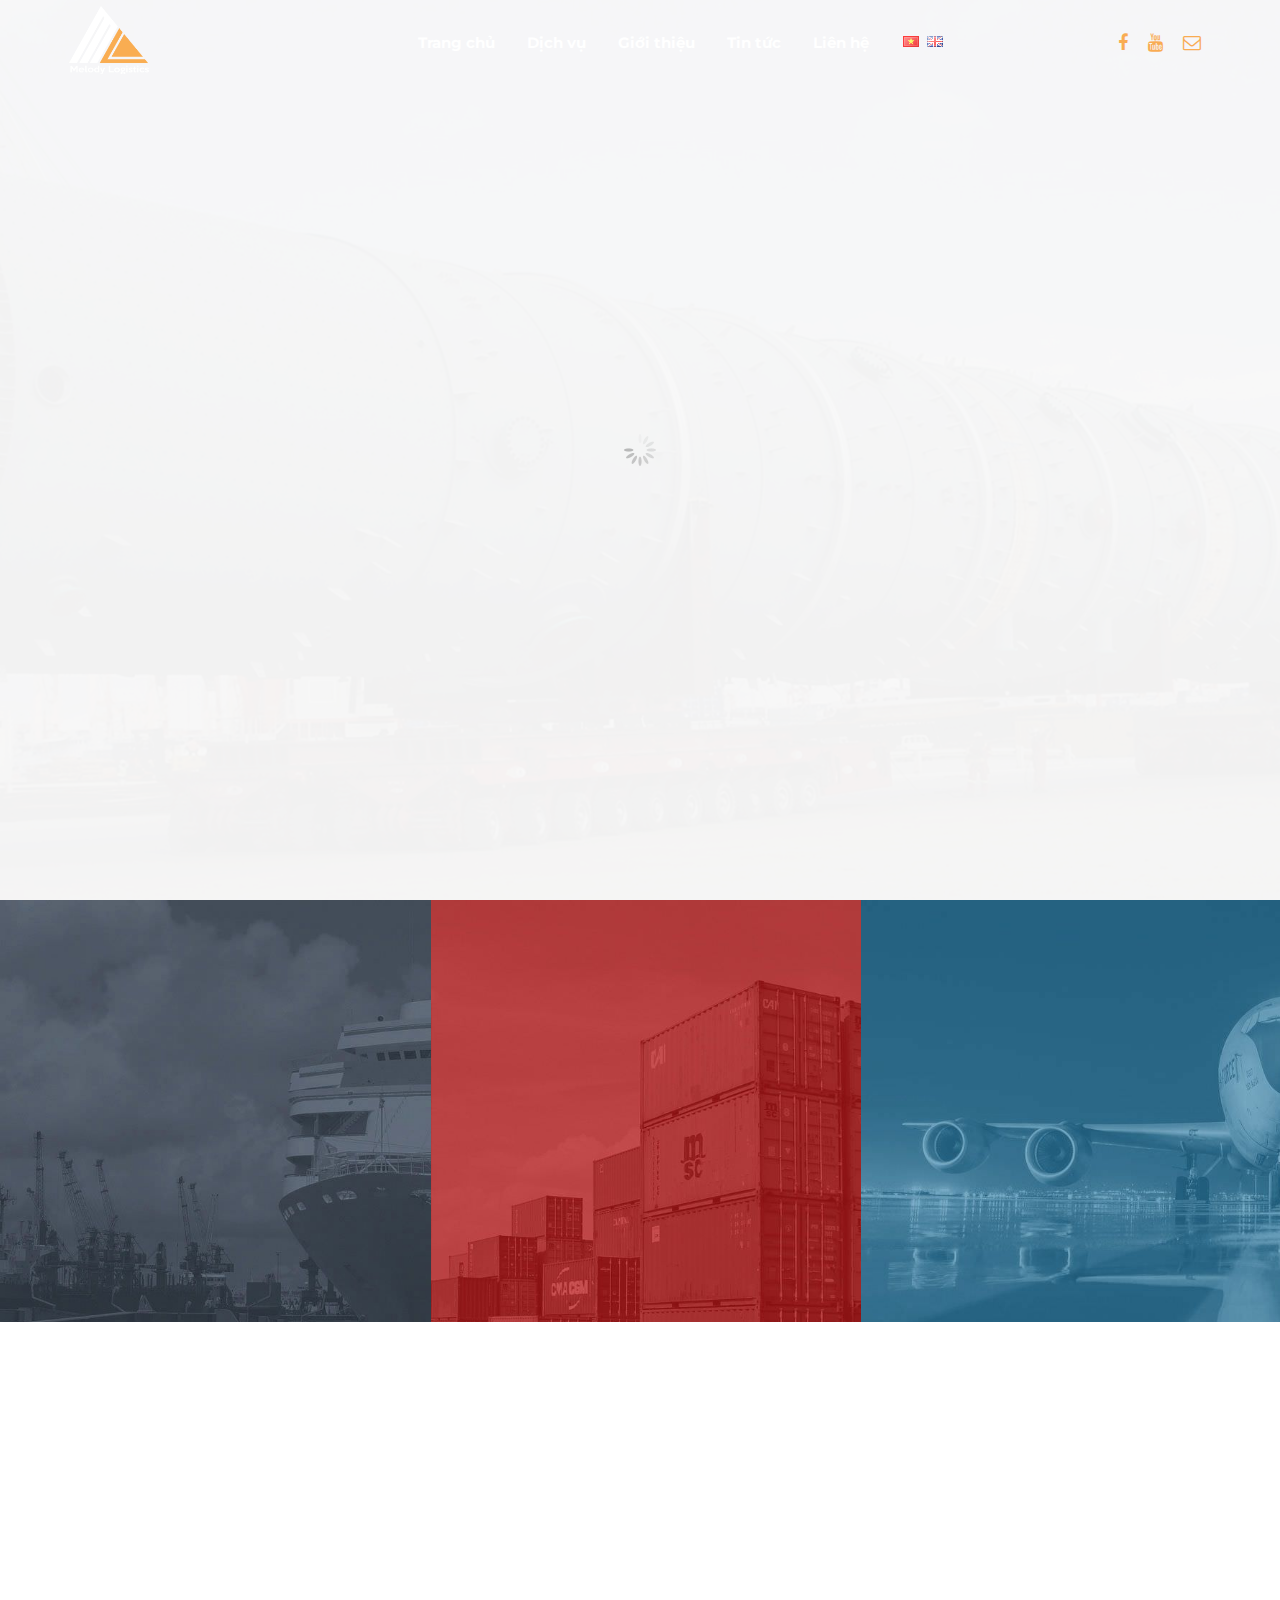
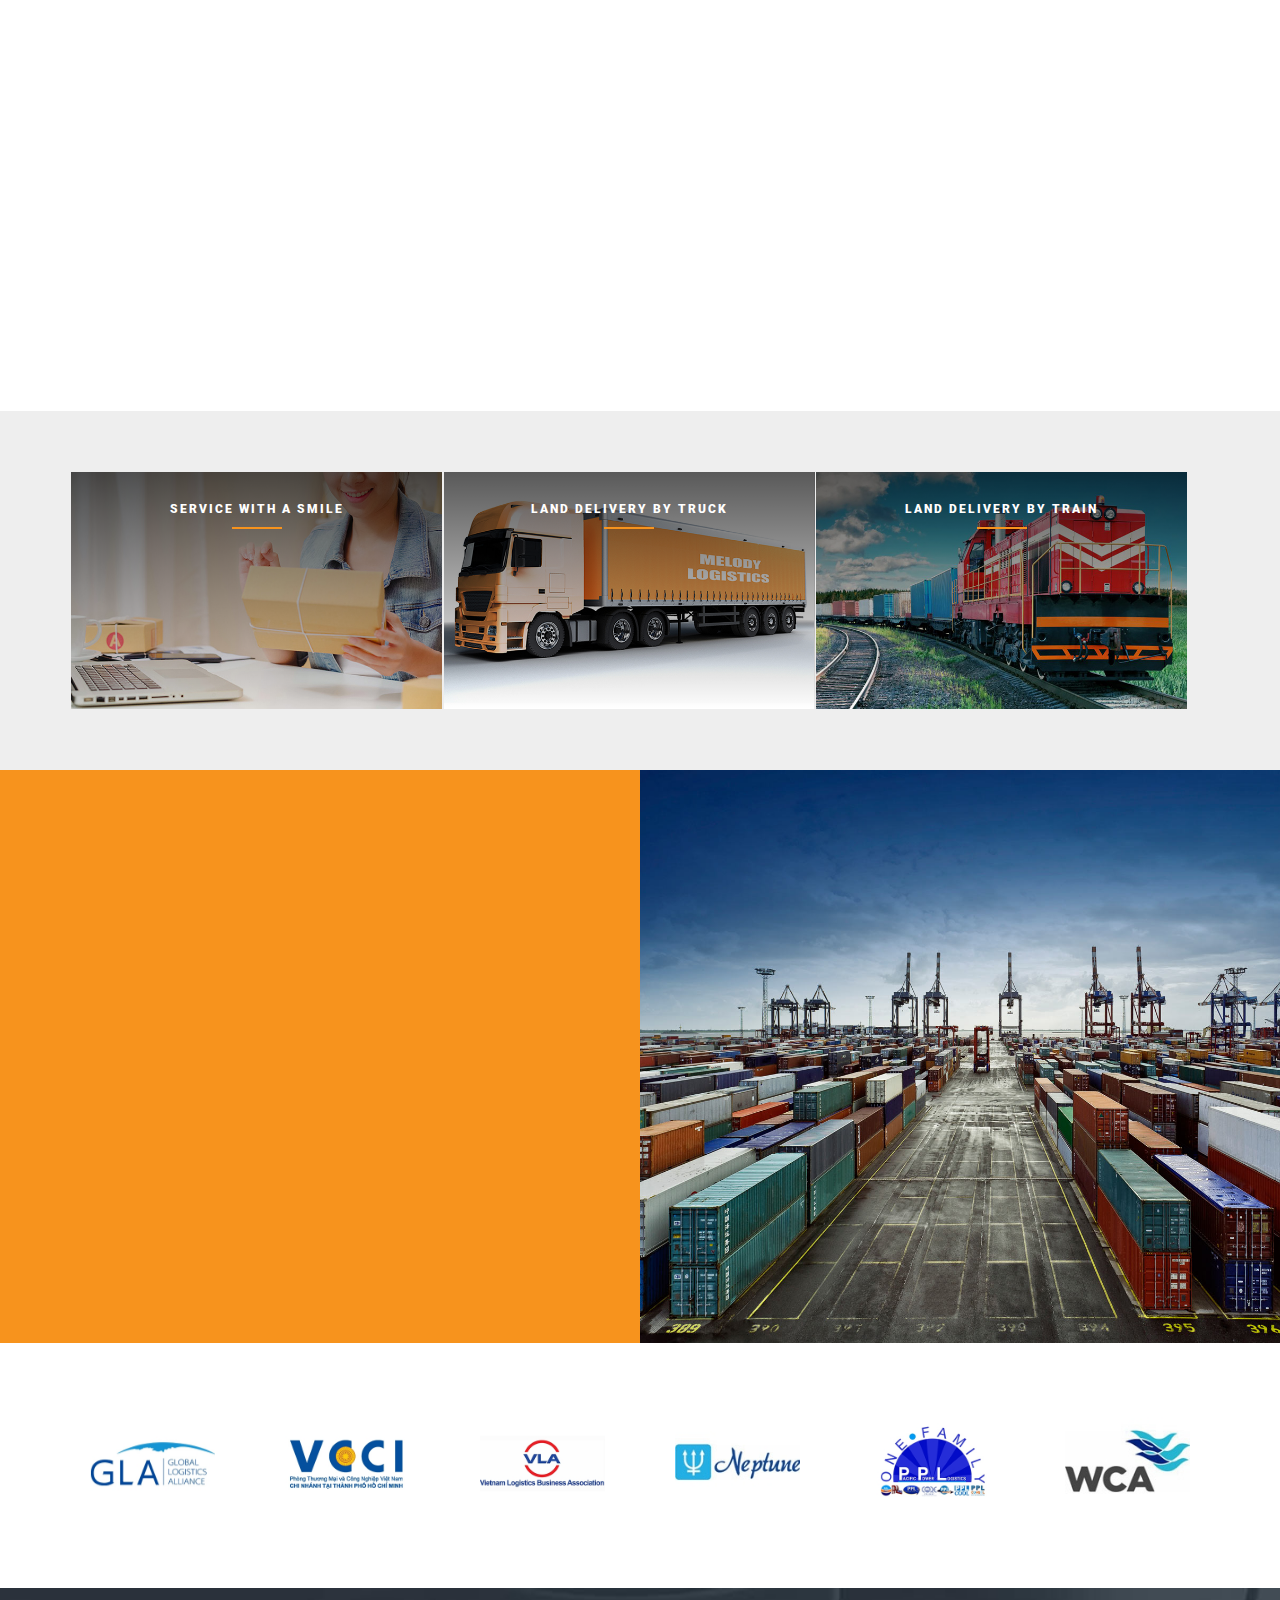
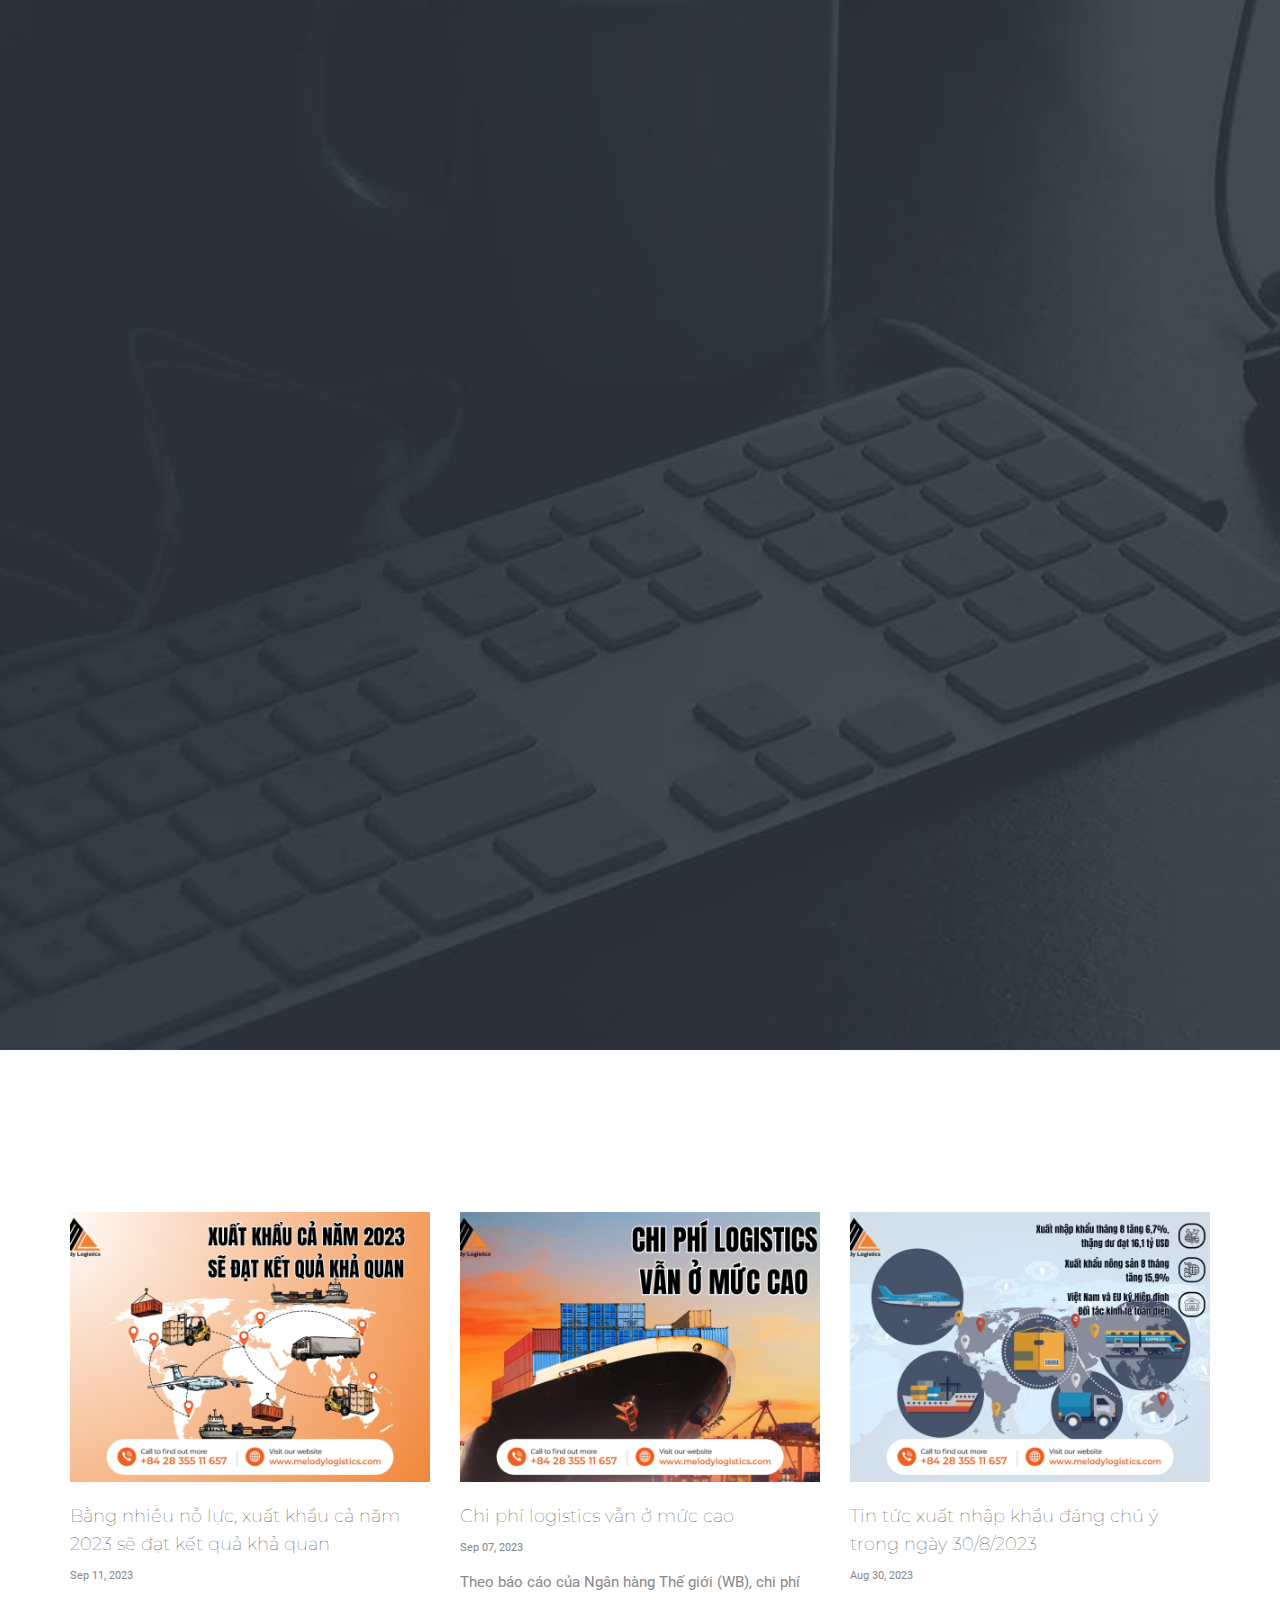
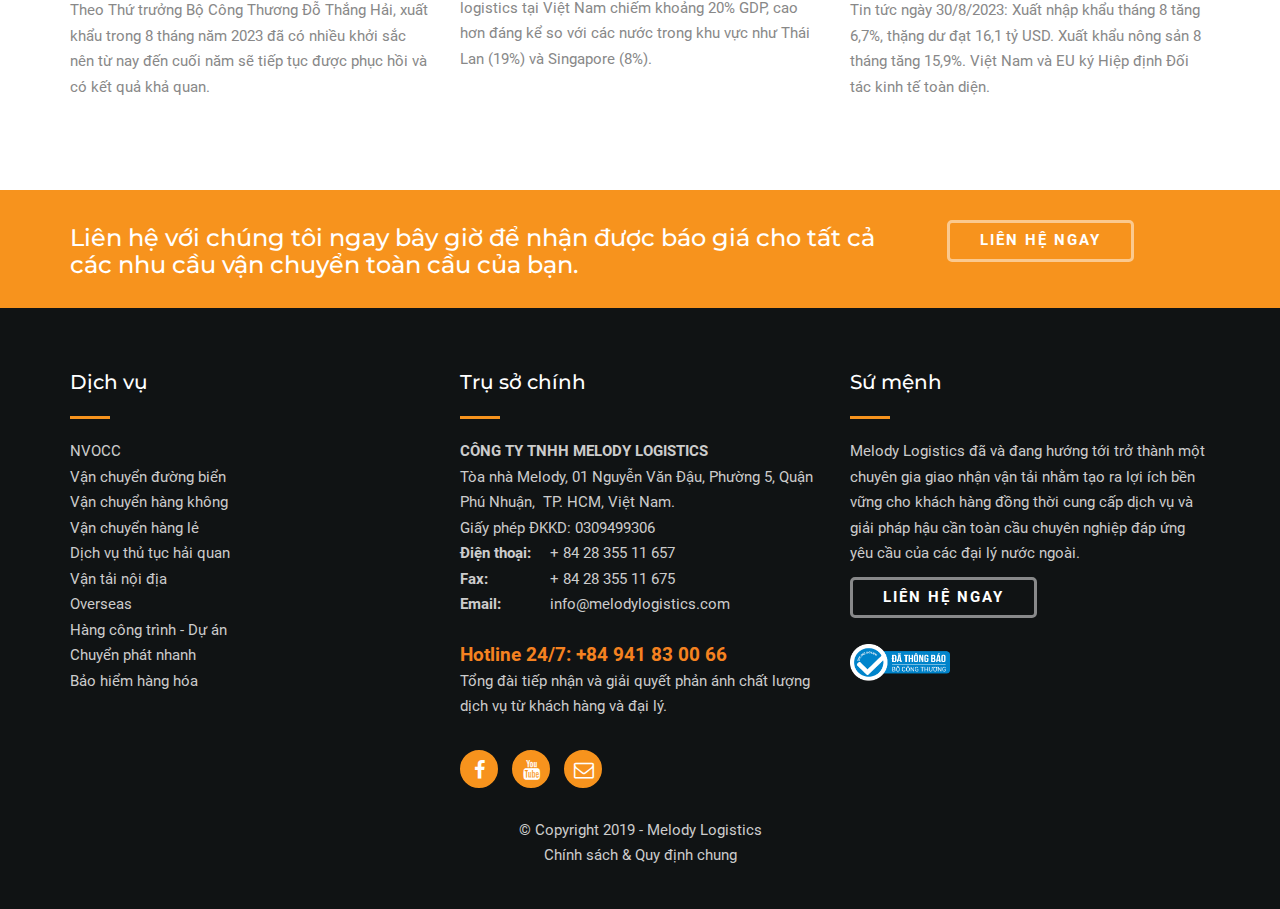
==== commit 93b3683a: "update name trang-chu to index" ====
--- a/index.html
+++ b/index.html
@@ -19,7 +19,7 @@
 	<meta name="revisit-after" content="1 day" />
 	<meta name="robots" content="index, follow">	<meta name="language" content="vi,en" />
 	
-	<link rel="alternate" href="http://melodylogistics.com/trang-chu.html" hreflang="vi-vn">
+	<link rel="alternate" href="http://melodylogistics.com/index.html" hreflang="vi-vn">
 	    <link rel="alternate" href="http://melodylogistics.com/home-en.html" hreflang="en-us">
     
 	<link rel="shortcut icon" href="templates/pc/01/assets/img/brand-icon.png">
@@ -125,7 +125,7 @@
                         <!-- logo begin -->
                         <div id="logo">
                             <div class="inner">
-                                <a href="trang-chu.html" title="Trang chủ">
+                                <a href="index.html" title="Trang chủ">
                                     <img src="templates/pc/01/assets/img/logo.png" alt="" class="logo-1">
                                     <img src="templates/pc/01/assets/img/logo-2.png" alt="" class="logo-2">
                                 </a>
@@ -141,7 +141,7 @@
                         <!-- mainmenu begin -->
                         <nav id="mainmenu-container">
                             <ul id="mainmenu">
-                                <li><a href="trang-chu.html" title="Trang chủ">Trang chủ</a></li>
+                                <li><a href="index.html" title="Trang chủ">Trang chủ</a></li>
                                 <li><a href="javascript:void(0);" title="Dịch vụ">Dịch vụ</a>
                                     <ul>
 										                                        <li><a href="nvocc-1.html" title="NVOCC">NVOCC</a></li>
@@ -168,7 +168,7 @@
                                 <li><a href="lien-he-5.html" title="Liên hệ">Liên hệ</a></li>
 				                <li>
 									<div class="language">
-										<a class="lang ivn" href="trang-chu.html" title="Tiếng Việt"></a>
+										<a class="lang ivn" href="index.html" title="Tiếng Việt"></a>
                                                                                 <a class="lang ien" href="home-en.html" title="English"></a>
                                         									</div><!-- .langauge -->
 				                </li>
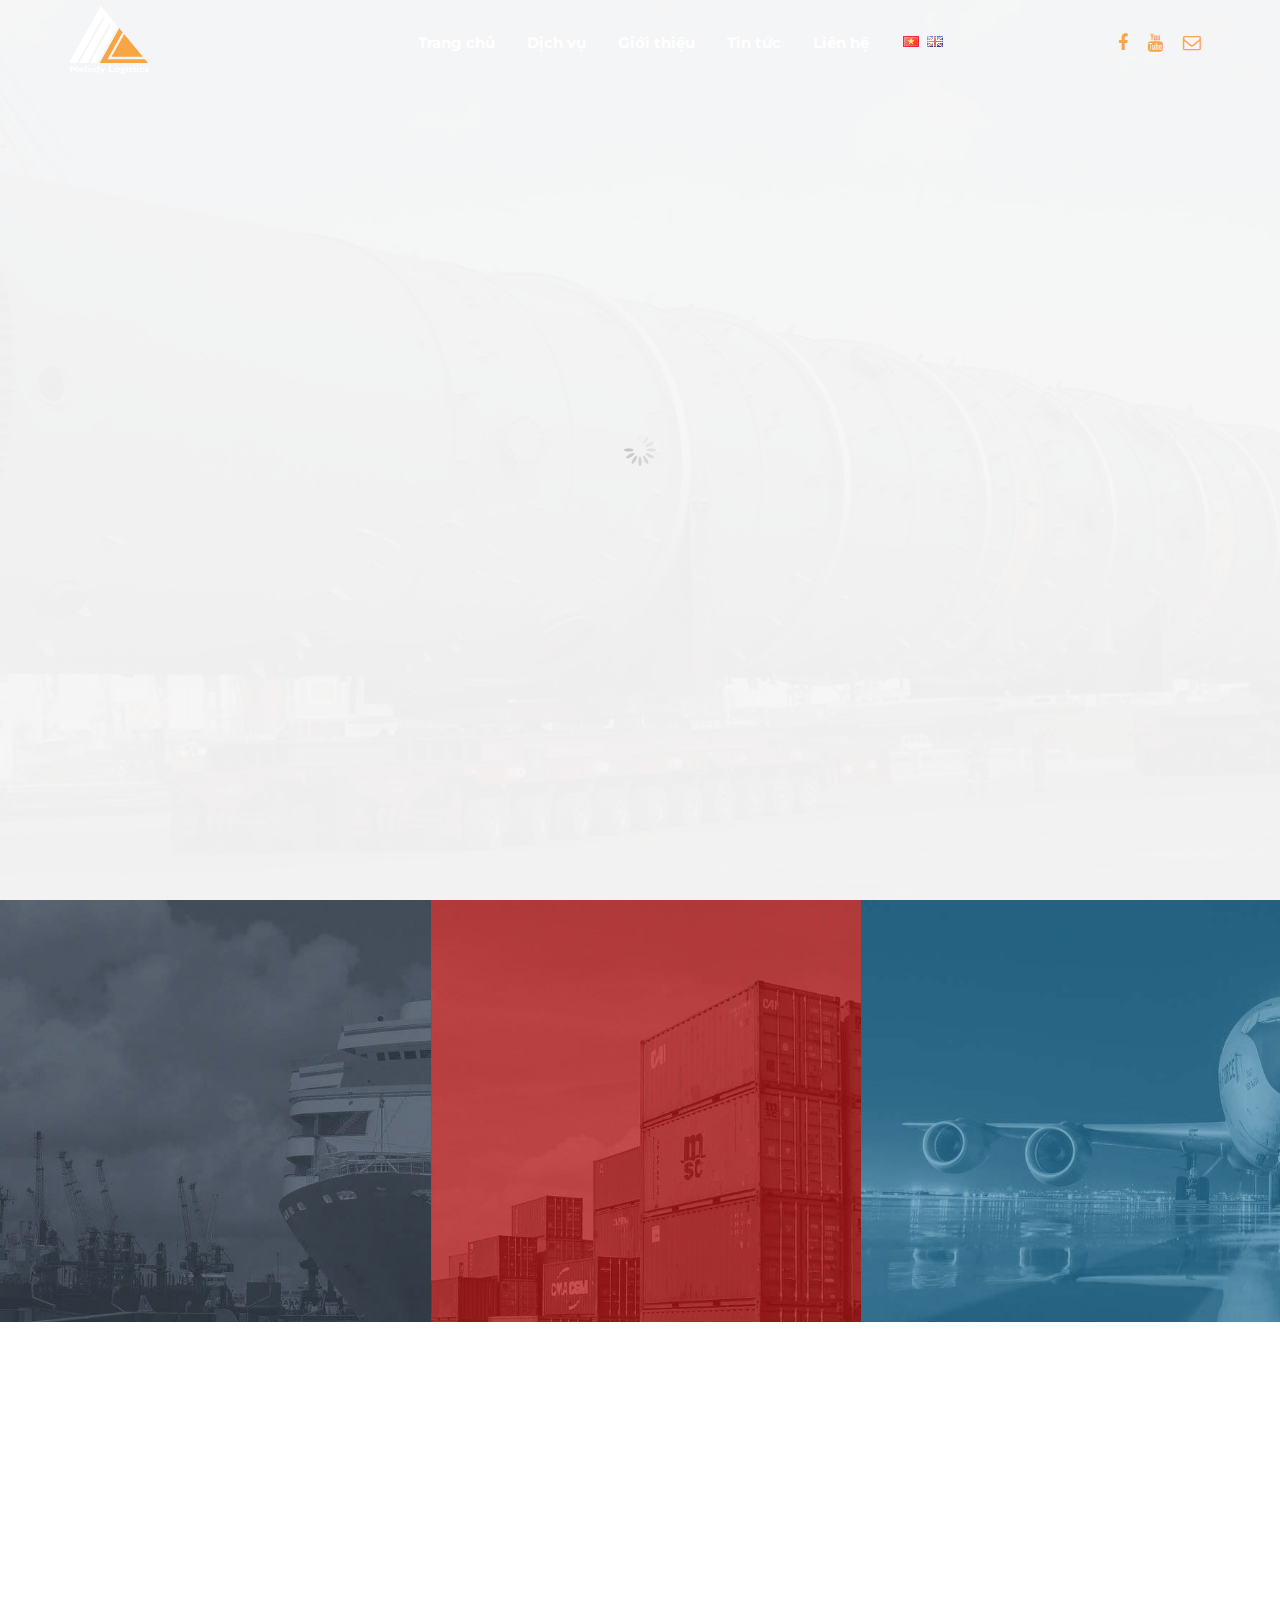
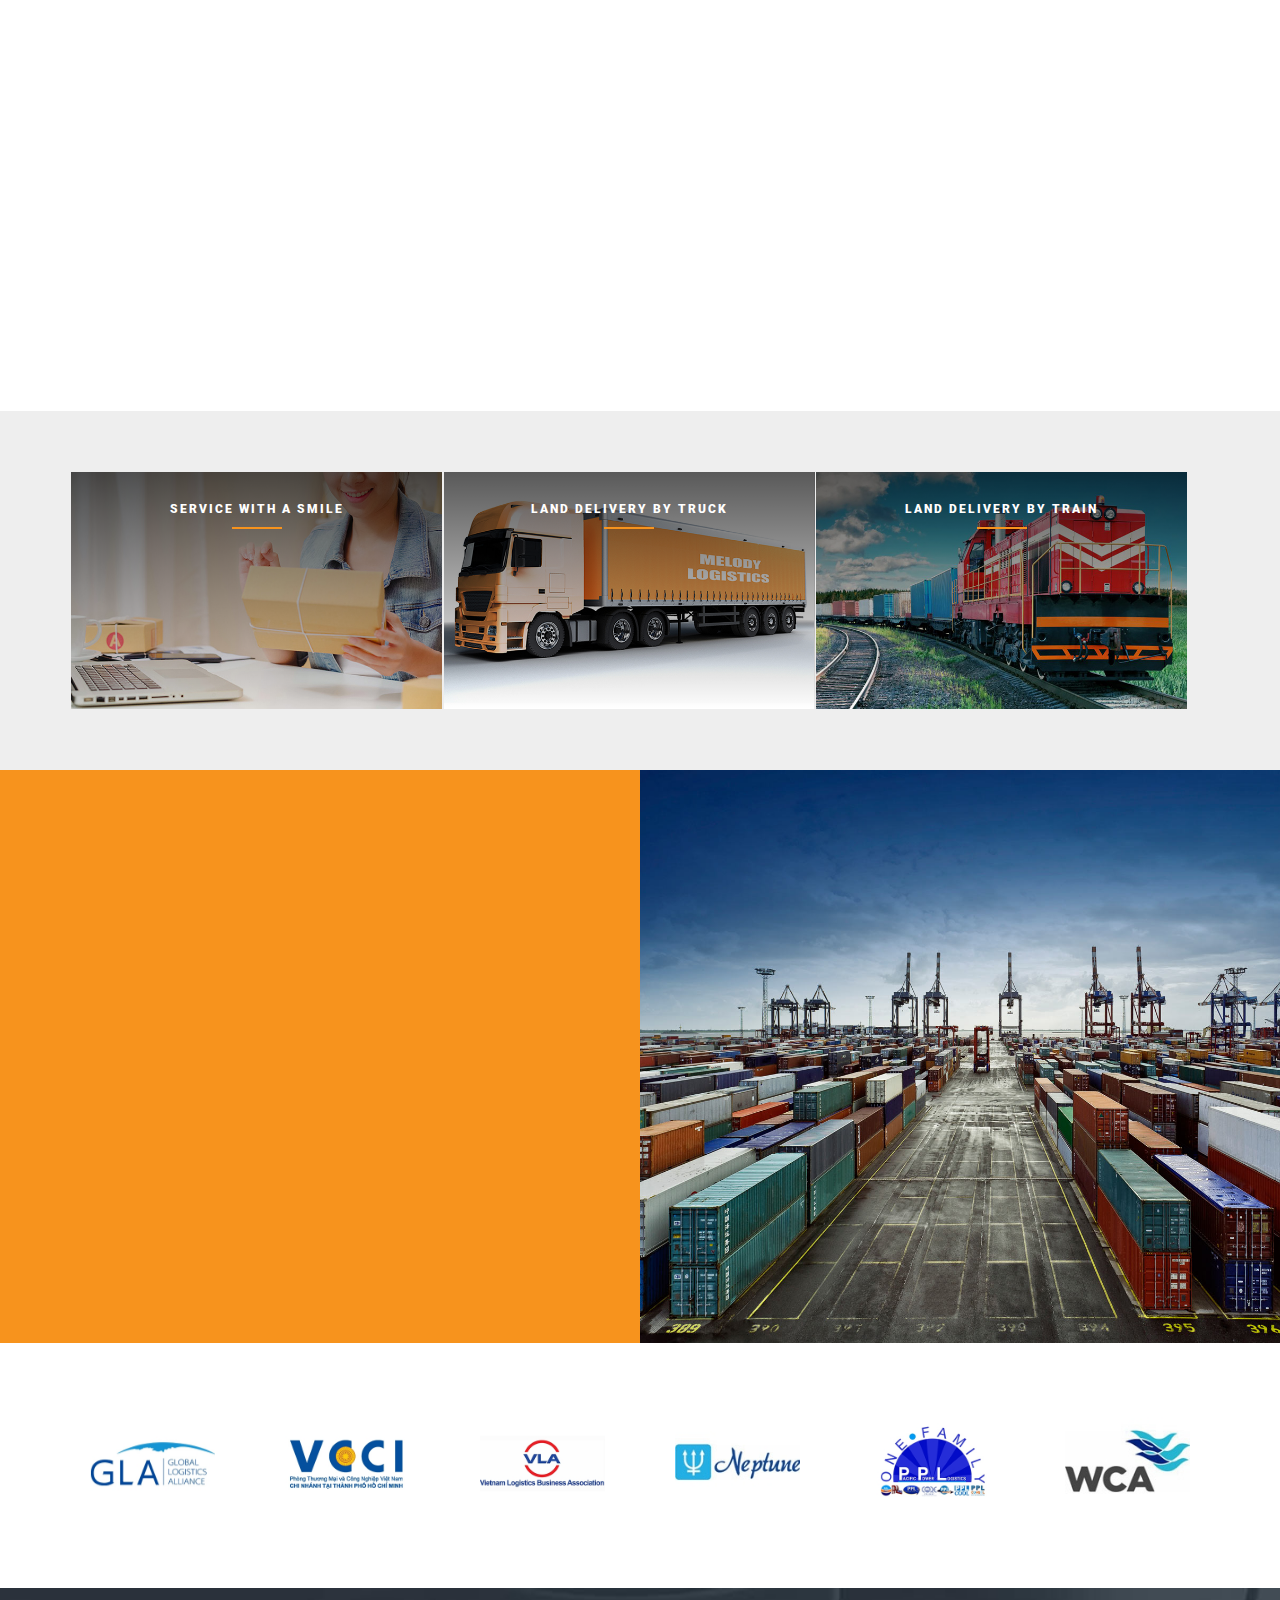
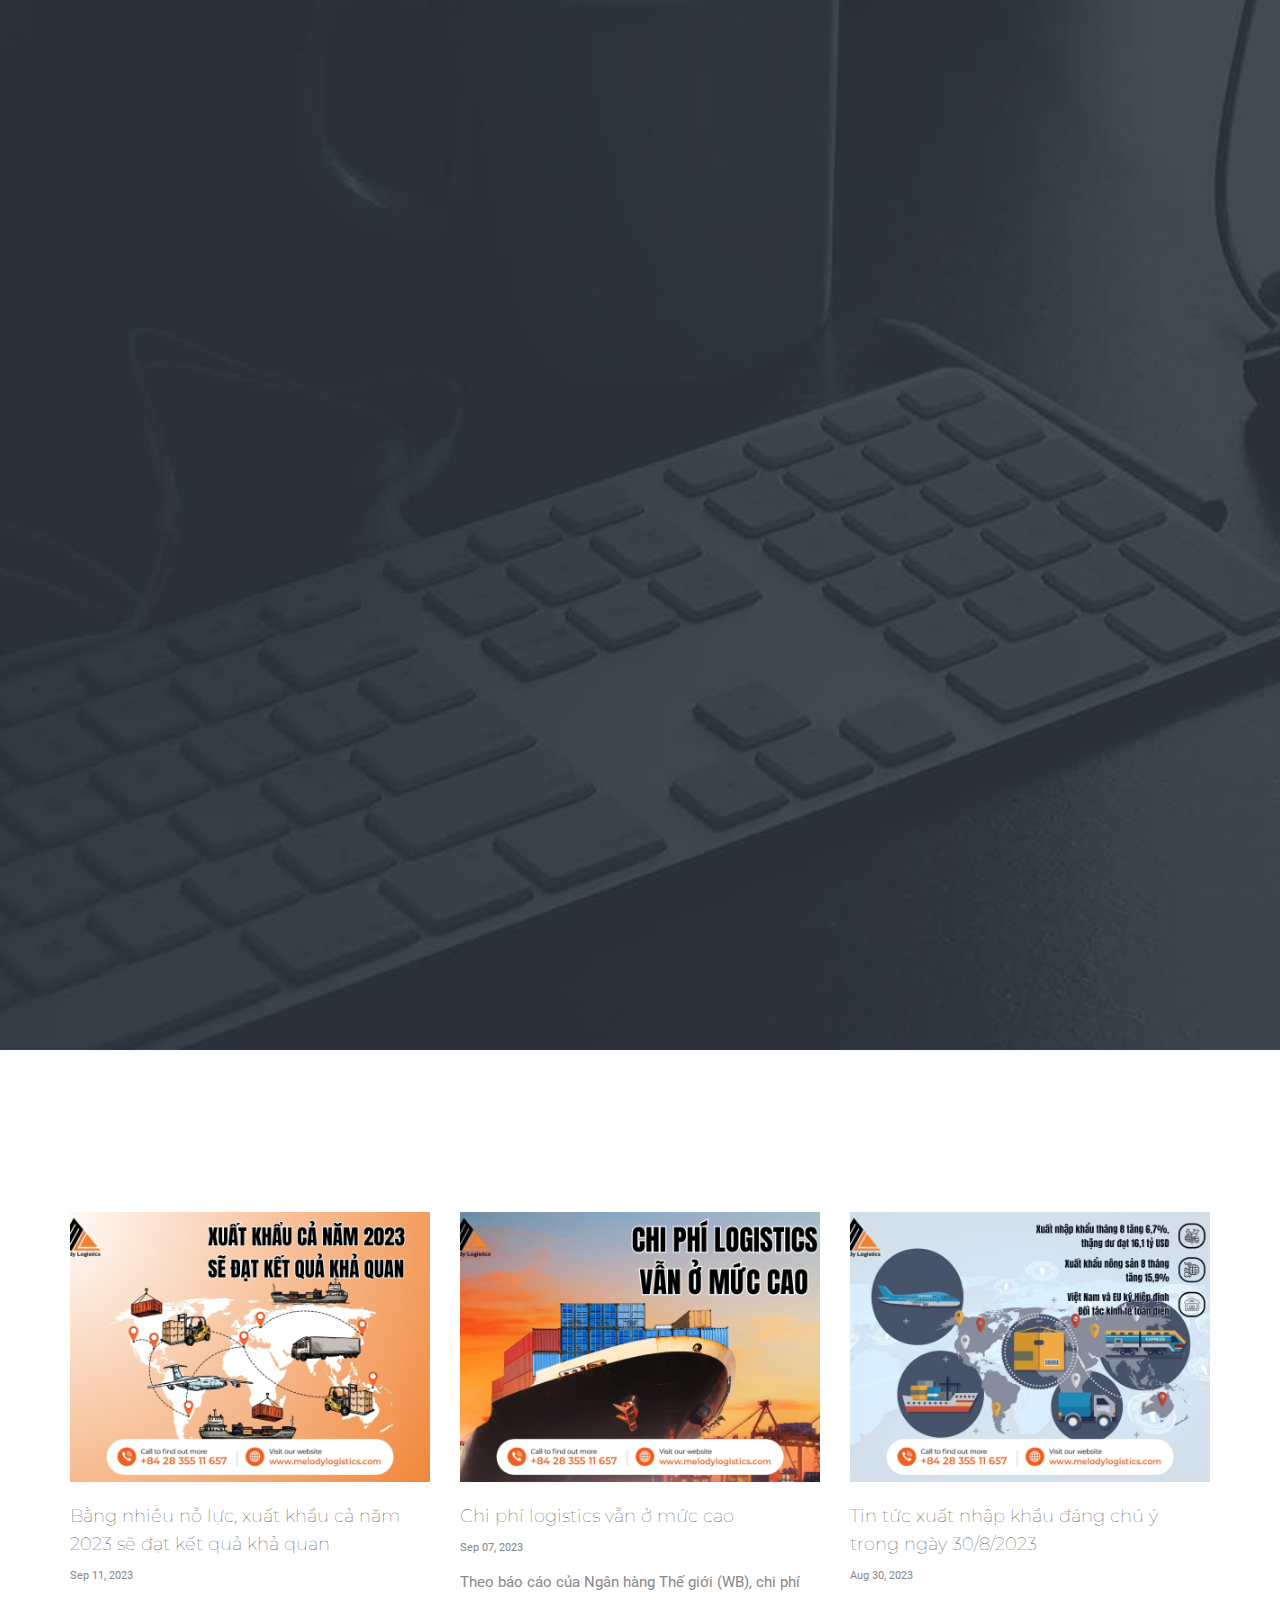
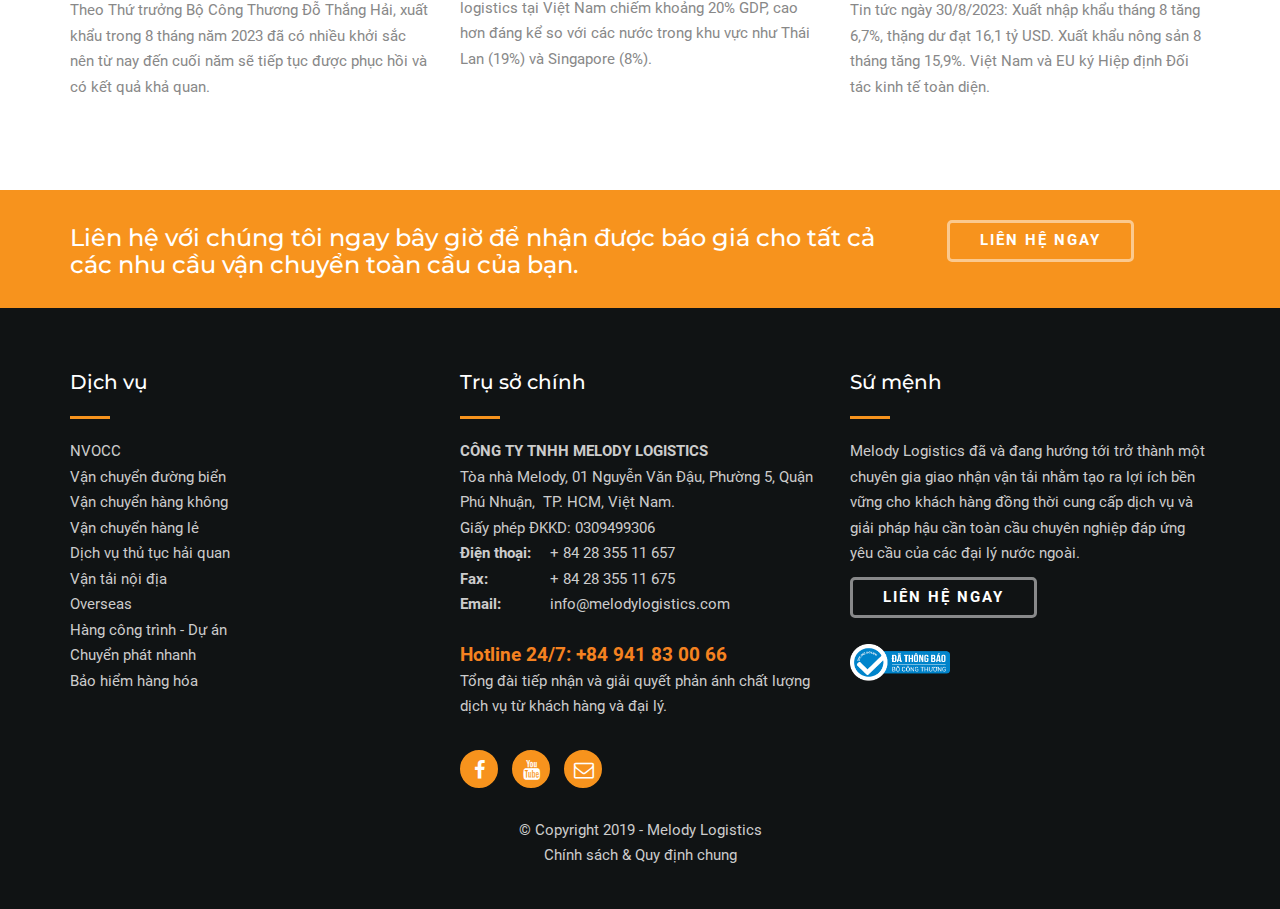
==== commit 0bc15698: "remove facebook and google" ====
--- a/index.html
+++ b/index.html
@@ -60,60 +60,6 @@
 
 	<div id="preloader"></div>
 	<div id="wrapper">
-
-		        <!-- Google Tag Manager (noscript) -->
-        <noscript><iframe src="ns.html?id=GTM-MRBWMZ5"
-        height="0" width="0" style="display:none;visibility:hidden"></iframe></noscript>
-        <!-- End Google Tag Manager (noscript) -->
-
-
-<!-- Messenger Plugin chat Code -->
-    <div id="fb-root"></div>
-
-    <!-- Your Plugin chat code -->
-    <div id="fb-customer-chat" class="fb-customerchat">
-    </div>
-
-    <script>
-      var chatbox = document.getElementById('fb-customer-chat');
-      chatbox.setAttribute("page_id", "296830853773862");
-      chatbox.setAttribute("attribution", "biz_inbox");
-    </script>
-
-        <!-- Your SDK code -->
-        <script>
-          window.fbAsyncInit = function() {
-            FB.init({
-              xfbml            : true,
-              version          : 'v14.0'
-            });
-          };
-
-          (function(d, s, id) {
-            var js, fjs = d.getElementsByTagName(s)[0];
-            if (d.getElementById(id)) return;
-            js = d.createElement(s); js.id = id;
-            js.src = 'https://connect.facebook.net/vi_VN/sdk/xfbml.customerchat.js';
-            fjs.parentNode.insertBefore(js, fjs);
-          }(document, 'script', 'facebook-jssdk'));
-        </script>
-    
-        <!-- Your customer chat code -->
-        <div class="fb-customerchat"
-        attribution=setup_tool
-        page_id="296830853773862"
-        theme_color="#ff7e29"
-        logged_in_greeting="Chúng tôi có thể giúp gì được cho bạn?"
-        logged_out_greeting="Chúng tôi có thể giúp gì được cho bạn?">
-        </div>
-        <style>
-        .fb_customer_chat_bubble_pop_in {
-        bottom: 50pt !important;
-        }
-        .fb_customer_chat_bounce_in_v2 {
-        bottom: 95pt !important;
-        }
-        </style>
 
         <!-- header begin -->
         <header>
